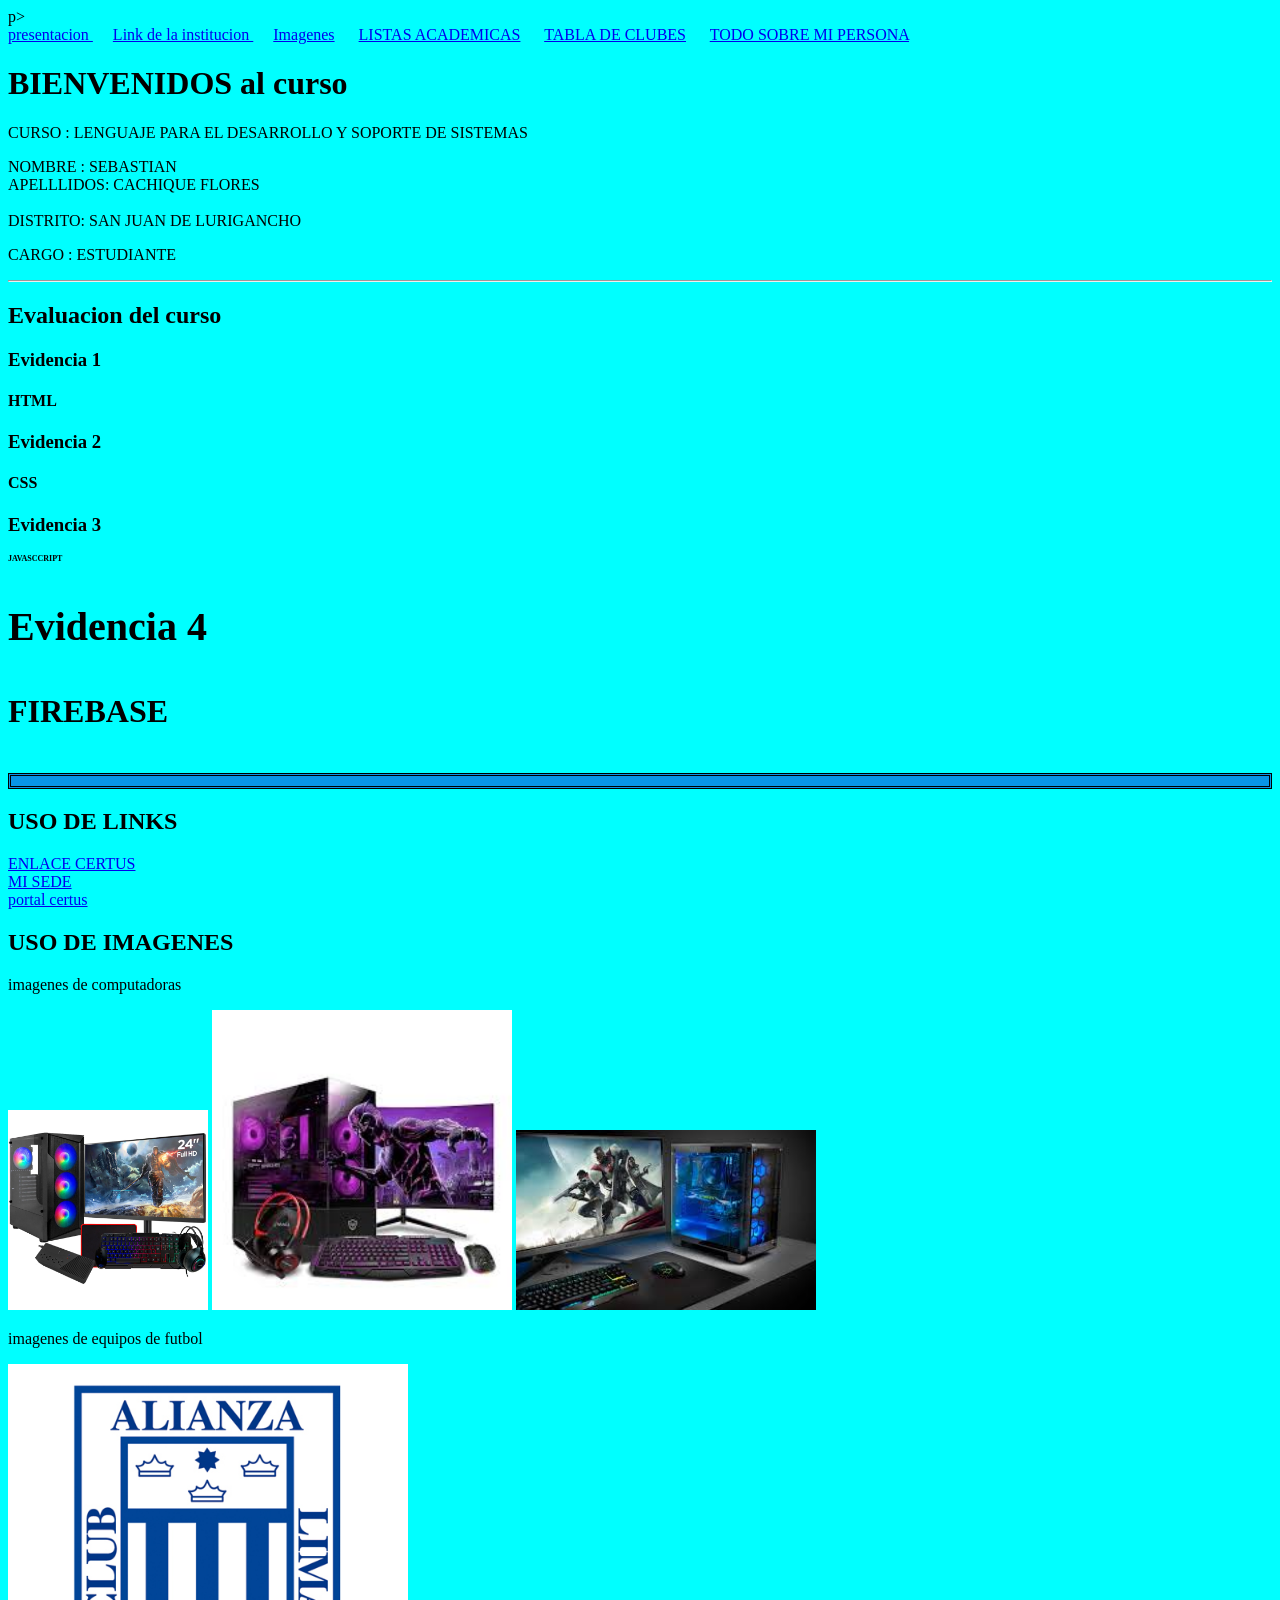
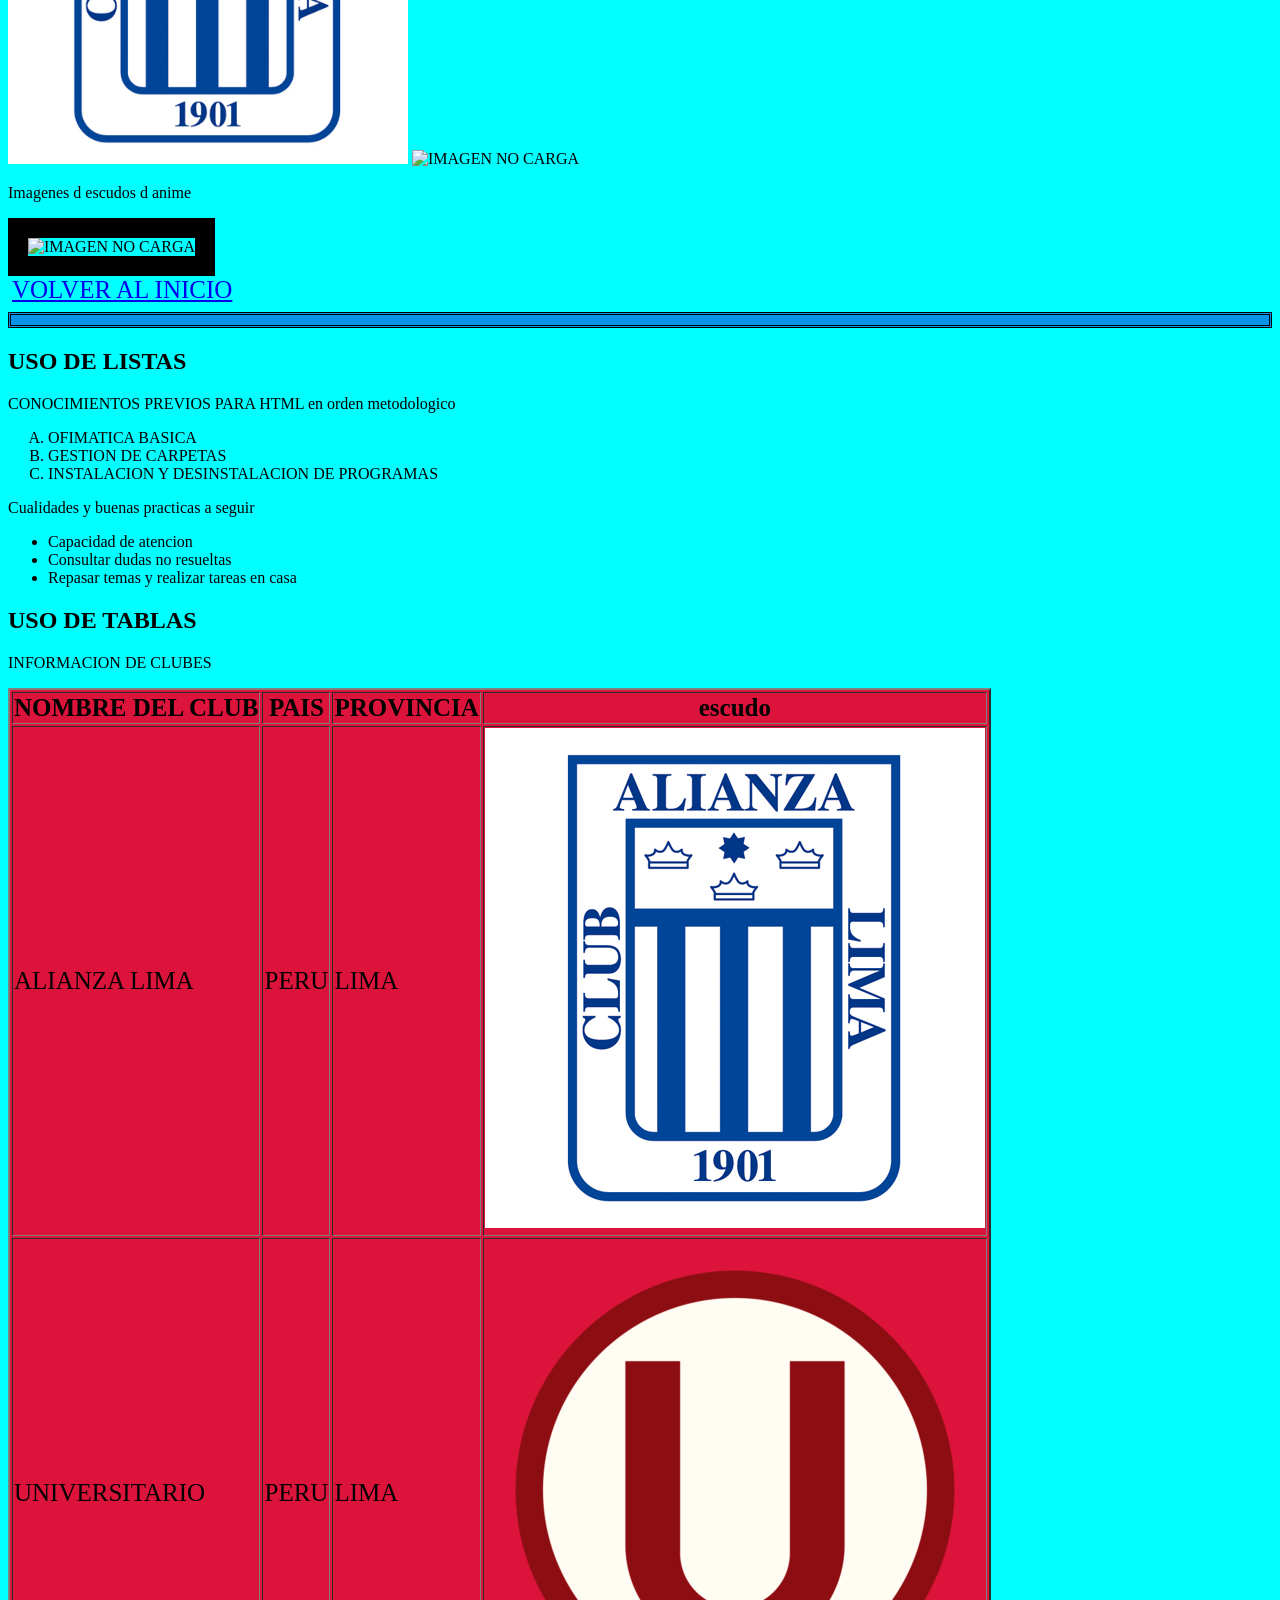
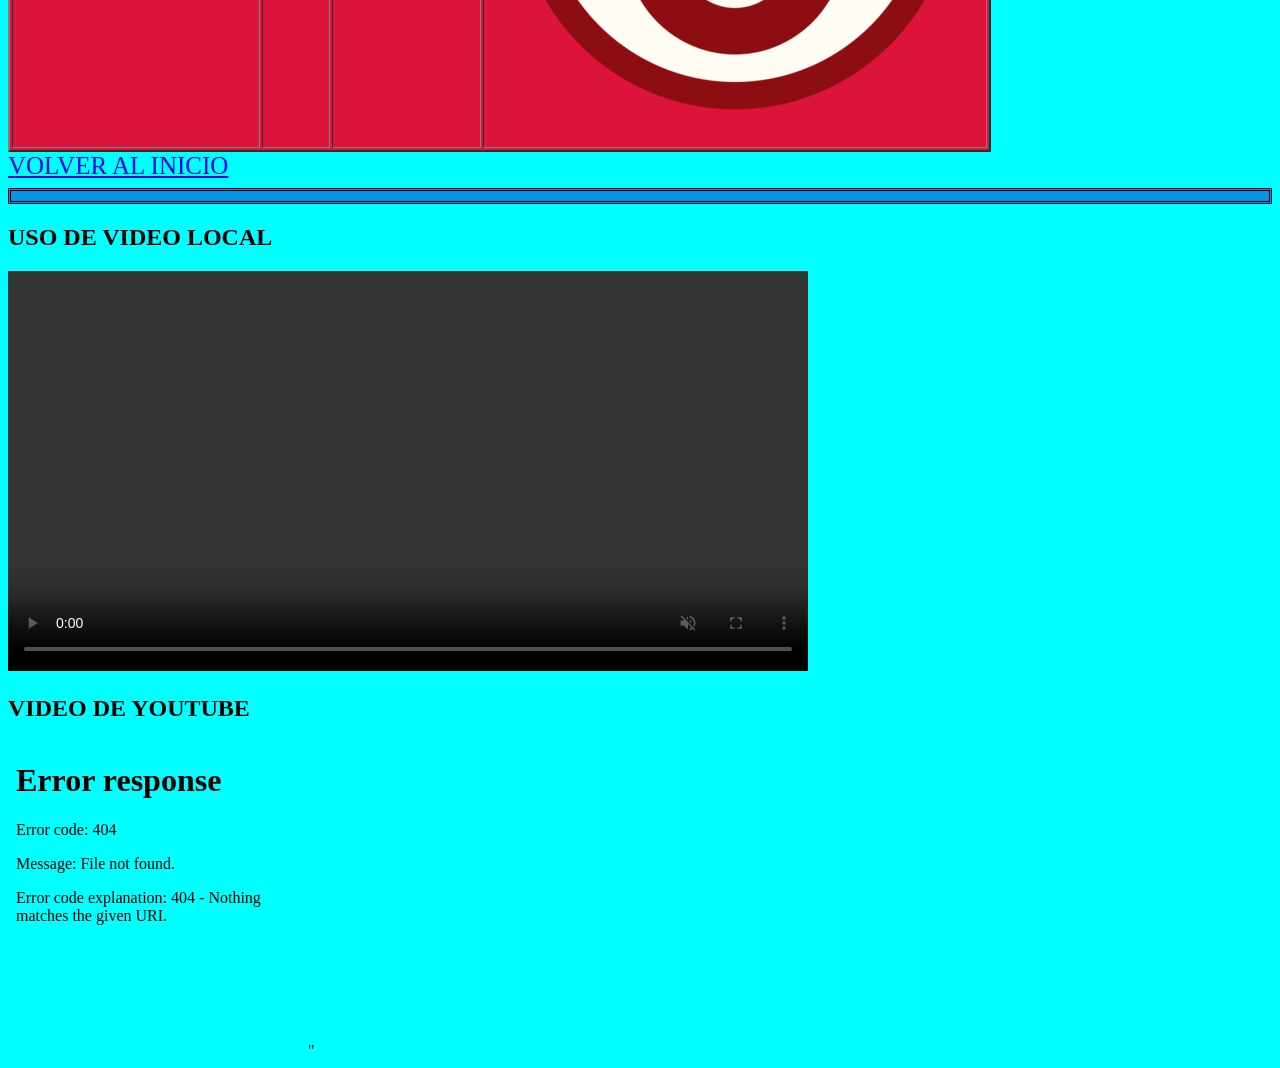
==== INDEX.html @ 085e5f53 "ACTUALIZACION 01-09" ====
<!DOCTYPE html>
<html lang="en">
<head>
    <meta charset="UTF-8">
    <meta name="viewport" content="width=device-width, initial-scale=1.0">
    <title>MI PRIMERA PAGINA WEB</title>
</head>
<body style="background-color: aqua;">
    <!-- Contenedor de menu nav-->
p>  <!-- EL PARRAFO COLOCA ENTER AUTOMATICO-->
         <nav id="inicio">
                <a href="#presentacion"> presentacion </a> &emsp;
                 <a href="#links"> Link de la institucion </a> &emsp;
                 <a href="#imagenes"> Imagenes</a> &emsp;
                  <a href="#listas academicas">LISTAS ACADEMICAS</a> &emsp;
                  <a href="#tabla de clubes">TABLA DE CLUBES</a> &emsp;
                   <a href="#todo sobre mi persona">TODO SOBRE MI PERSONA</a> &emsp;

         </nav>
 <h1 id="presentacion">BIENVENIDOS al curso</h1>
    <P>CURSO : LENGUAJE PARA EL DESARROLLO Y SOPORTE DE SISTEMAS</P>


<P> NOMBRE : SEBASTIAN <br>

    APELLLIDOS: CACHIQUE FLORES <br>   <br>

    DISTRITO: SAN JUAN DE LURIGANCHO

<p> CARGO : ESTUDIANTE </p>

    <hr>
   <h2> Evaluacion del curso</h2>  
   <h3> Evidencia 1</h3>           <!-- SE ADAPTA A LAS DIMENCIONES DEL DISPOSITIVO-->
    <h4>HTML</h4>   
     <h3>Evidencia 2</h3>
    <h4>CSS</h4>
    <h3>Evidencia 3</h3>
   <h4 style="font-size: 50%;">JAVASCCRIPT</h4>
    <h3 style="font-size: 40px;">Evidencia 4</h3>
    <h4 style="font-size: 2em;">FIREBASE</h4>

<hr style="height: 10px;border:double rgb(0, 0, 0);background-color: rgb(8, 148, 230);">

<!--tipo de borde solid= compacta ; dotted=punteado ; double= doble -->

  <h2 id="links">USO DE LINKS</h2>
  <a href="http://www.certus.edu.pe"  target="_blank"> ENLACE CERTUS</a>    <br>
   <a href=" https://www.certus.edu.pe/sede/san-juan-de-lurigancho/" target="_blank"> MI SEDE </a>  <br>
   <a href="https://intranet.certus.edu.pe/Login/Login/Portal" target="_blank">portal certus</a>    <br>

      <h2 id="imagenes">USO DE IMAGENES</h2>
       <P>imagenes de computadoras</P>
       <img src="ima.webp" alt=" IMGEN DE CARGA " width="200px">
       <img src="images (1).jpg" alt=" IMAGEN NO CARGA" width="300px">
       <img src="images.jpg" alt=" IMAGEN NO CARGA " width="300px">

       <p> imagenes de equipos de futbol</p>
       <img src="escudos/alianza-240-7149.jpg" alt=" IMAGEN NO CARGA" width="400px">
        <img src="C:\Users\lab04b2-sjl2\Documents\GitHub\Proyecto1\escudos/cristal.png" alt=" IMAGEN NO CARGA">
         <!-- La ultima imagen no es conveniente cuando se cambia de PC -->

         <br>
        <p>Imagenes d escudos d anime</p>
         <img src="https://i.pinimg.com/originals/63/bc/54/63bc54f30c39df54967d5a2a29c0c559.jpg"
          alt=" IMAGEN NO CARGA"width= 800px  style="border: solid black 20px;">
        
          <br>
          <img src="" alt="">
 
            <a href="#inicio" style="font-size: 25px;"> VOLVER AL INICIO</a>
               <hr style="height: 10px;border:double rgb(0, 0, 0);background-color: rgb(8, 148, 230);">



         <h2 id="listas academicas"> USO DE LISTAS</h2>
             <P>CONOCIMIENTOS PREVIOS PARA HTML en orden metodologico</P>
               <ol type="A">
                     <li> OFIMATICA BASICA</li>
                     <li> GESTION DE CARPETAS</li>
                     <li> INSTALACION Y DESINSTALACION DE PROGRAMAS</li>

               </ol>
              <p> Cualidades y buenas practicas a seguir</p>
                  <ul>
                       <li> Capacidad de atencion </li>
                       <li> Consultar dudas no resueltas </li>
                       <li> Repasar temas y realizar tareas en casa</li>
                  </ul>

           <h2 id="tabla de clubes"> USO DE TABLAS</h2>
        <p> INFORMACION DE CLUBES</p>

          <table border="2px" style="background-color: crimson;  font-size: 25px;">
               <tr>
                   <th> NOMBRE DEL CLUB</th> 
                    <th> PAIS </th>
                      <th> PROVINCIA </th>
                       <th> escudo </th>
               </tr>
               <tr>
                      <td> ALIANZA LIMA </td>
                    <td> PERU </td>
                     <td> LIMA </td>
                      <td> <img src="alianza-240-7149.jpg" alt="IMAGEN NO CARAGA"></td>
               </tr>
                <tr>
                      <td> UNIVERSITARIO</td>
                       <td> PERU </td>
                       <td> LIMA </td>
                       <td> <img src="Logo_oficial_de_Universitario (1).png" alt="IMAGEN NO CARGA"></td>




                </tr>



          </table>
             <a href="#inicio" style="font-size: 25px;"> VOLVER AL INICIO</a>
             <hr style="height: 10px;border:double rgb(0, 0, 0);background-color: rgb(8, 148, 230);">


               <h2> USO DE VIDEO LOCAL </h2>
            <video src="videoplayba.mp4" height="400px" controls autoplay muted> VIDEO NO SOPORTADO</video>
                <h2> VIDEO DE YOUTUBE </h2>

            <iframe 
            src="<iframe width="560" height="315" src="https://www.youtube.com/embed/Nt6TuPY4HNg?si=gieZ6DEJXd5848ko" 
            title="YouTube video player"
             frameborder="0" 
             allow="accelerometer; autoplay; clipboard-write; encrypted-media; gyroscope; picture-in-picture; web-share" 
             referrerpolicy="strict-origin-when-cross-origin" 
             allowfullscreen>
            </iframe>"
    
        
        
        </iframe>



</body>
</html>
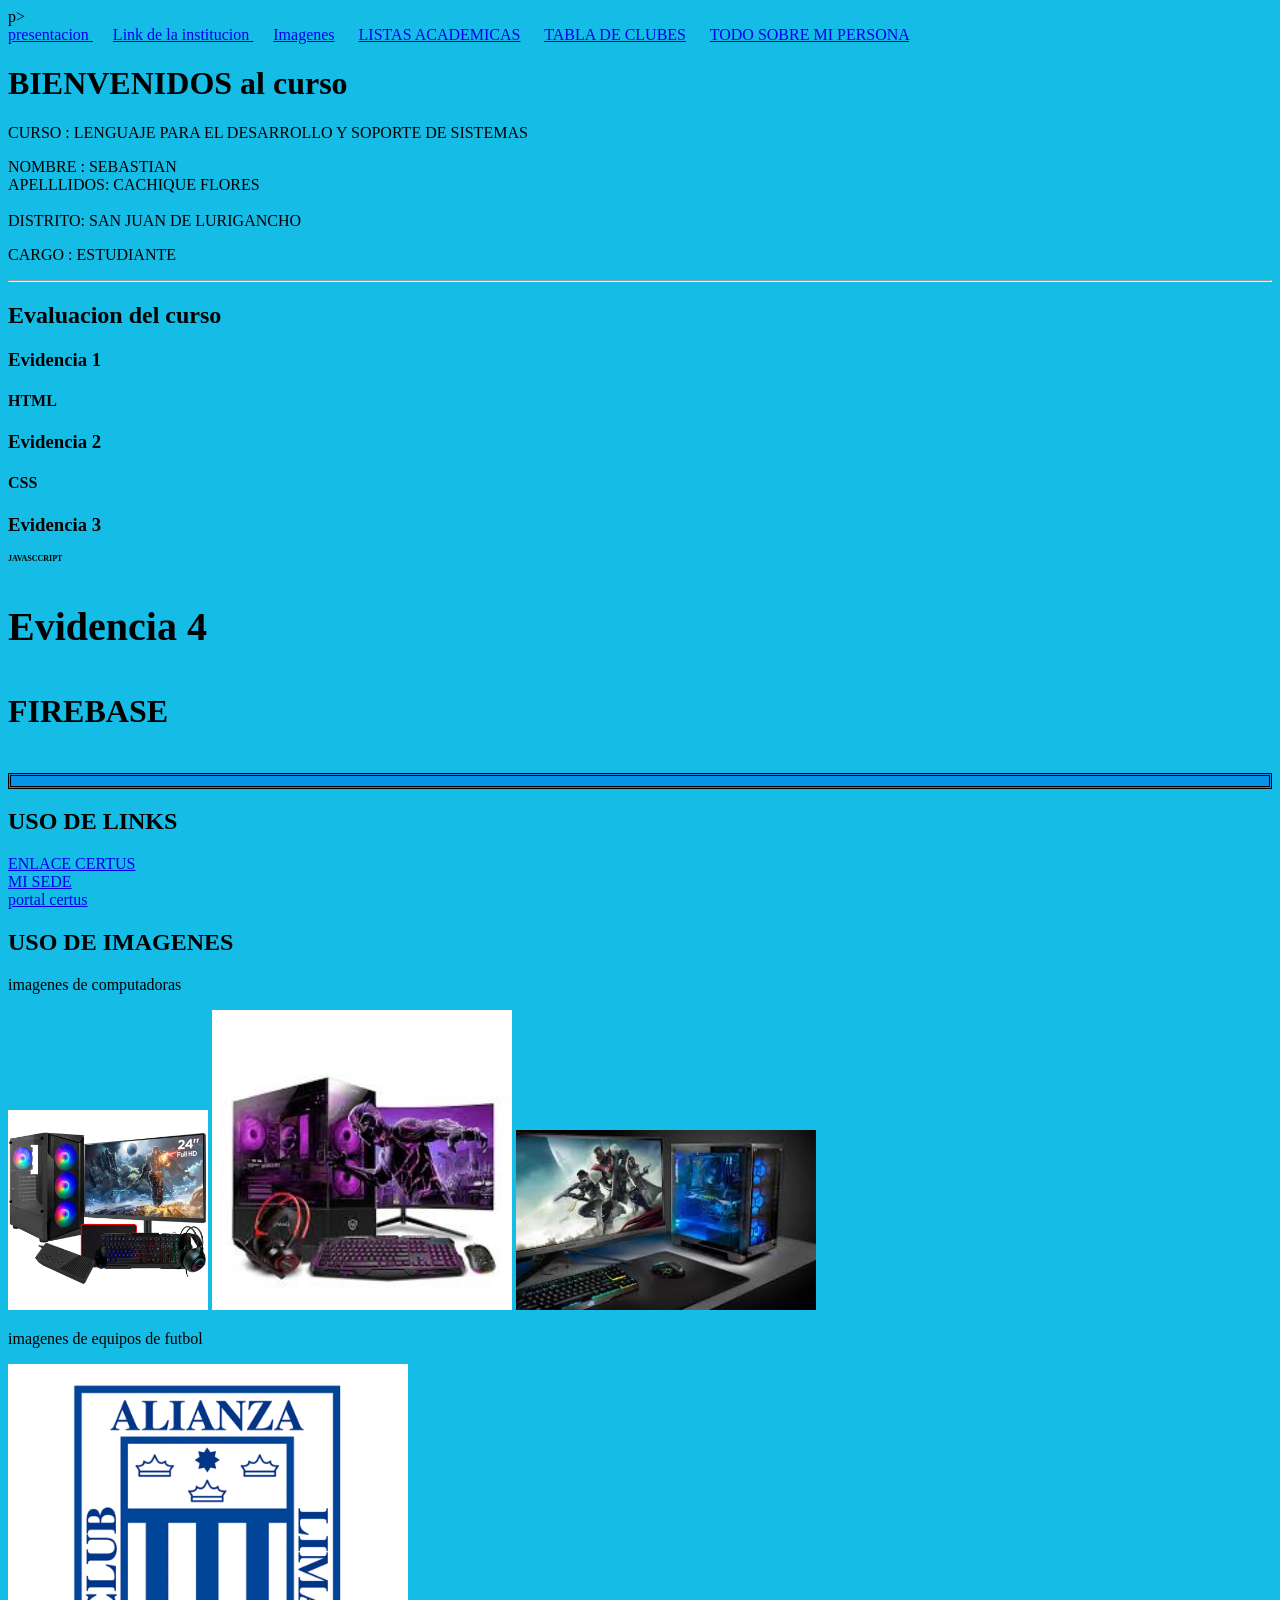
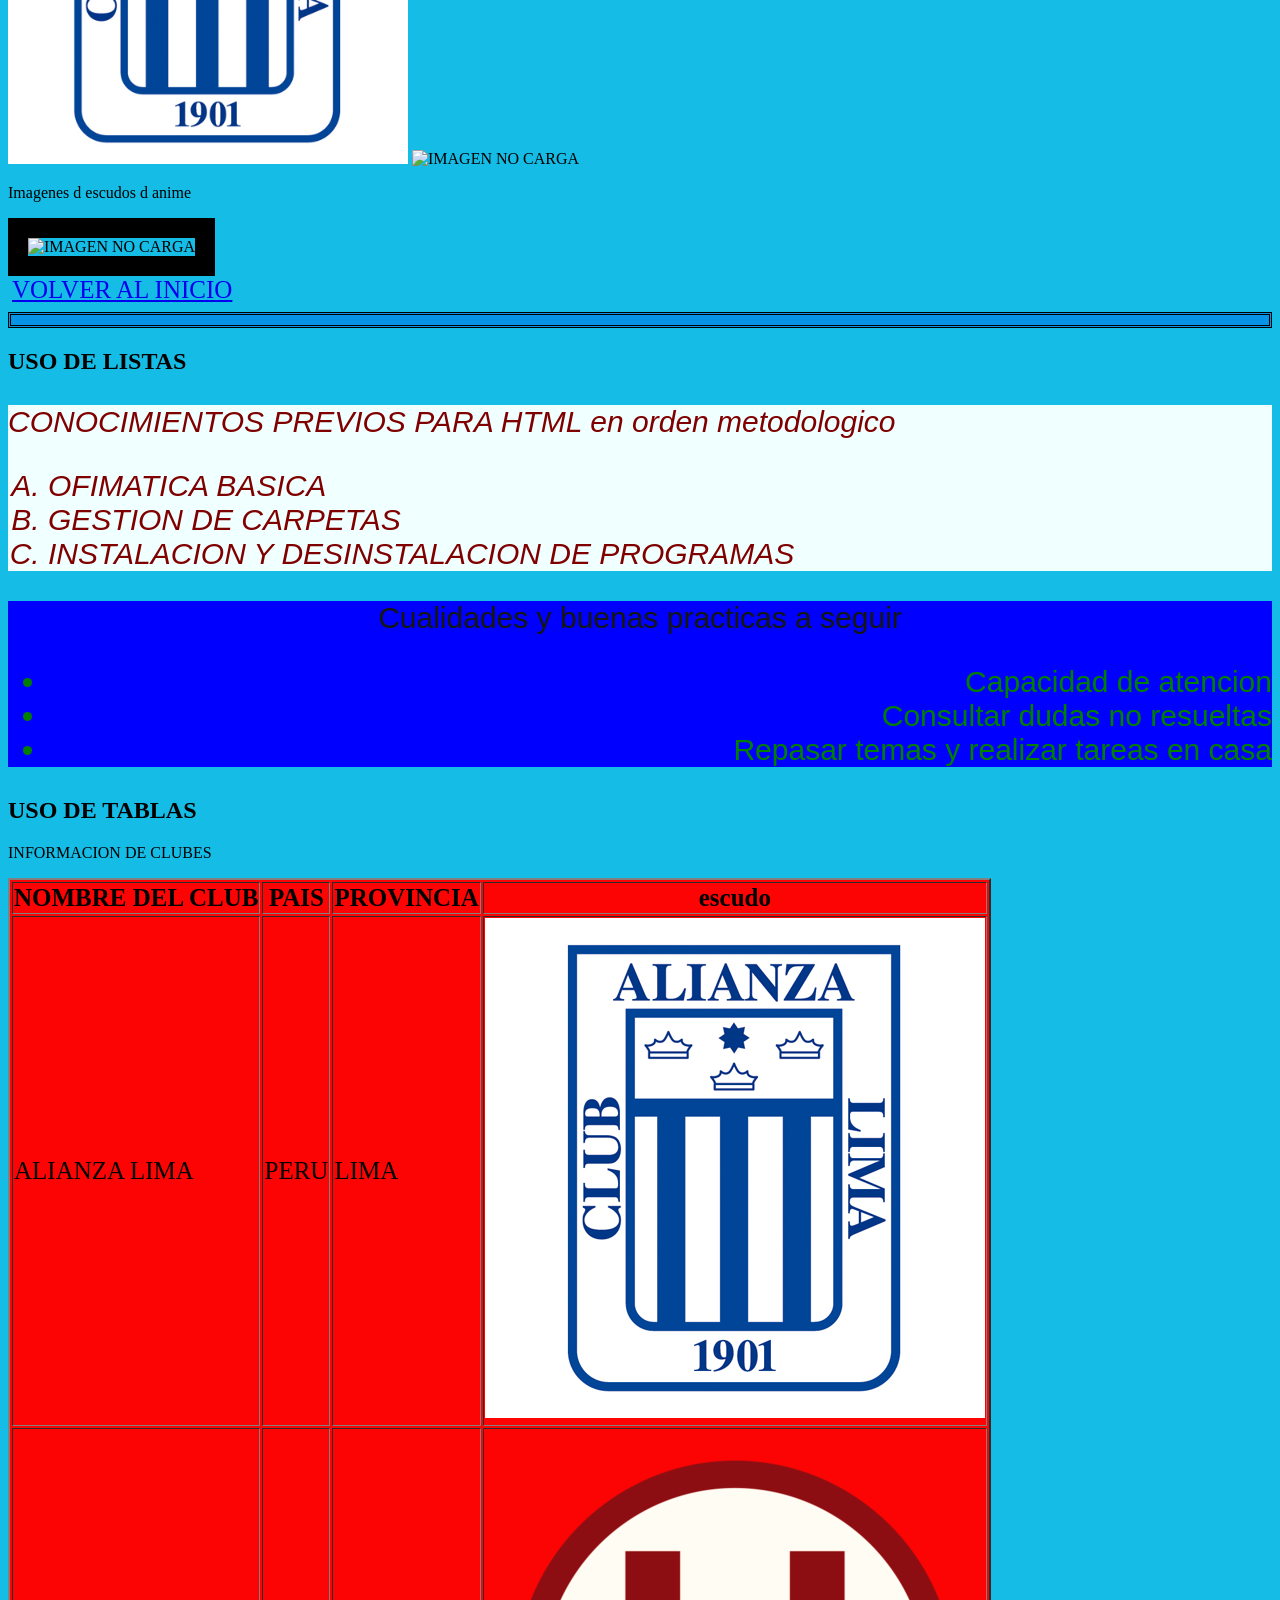
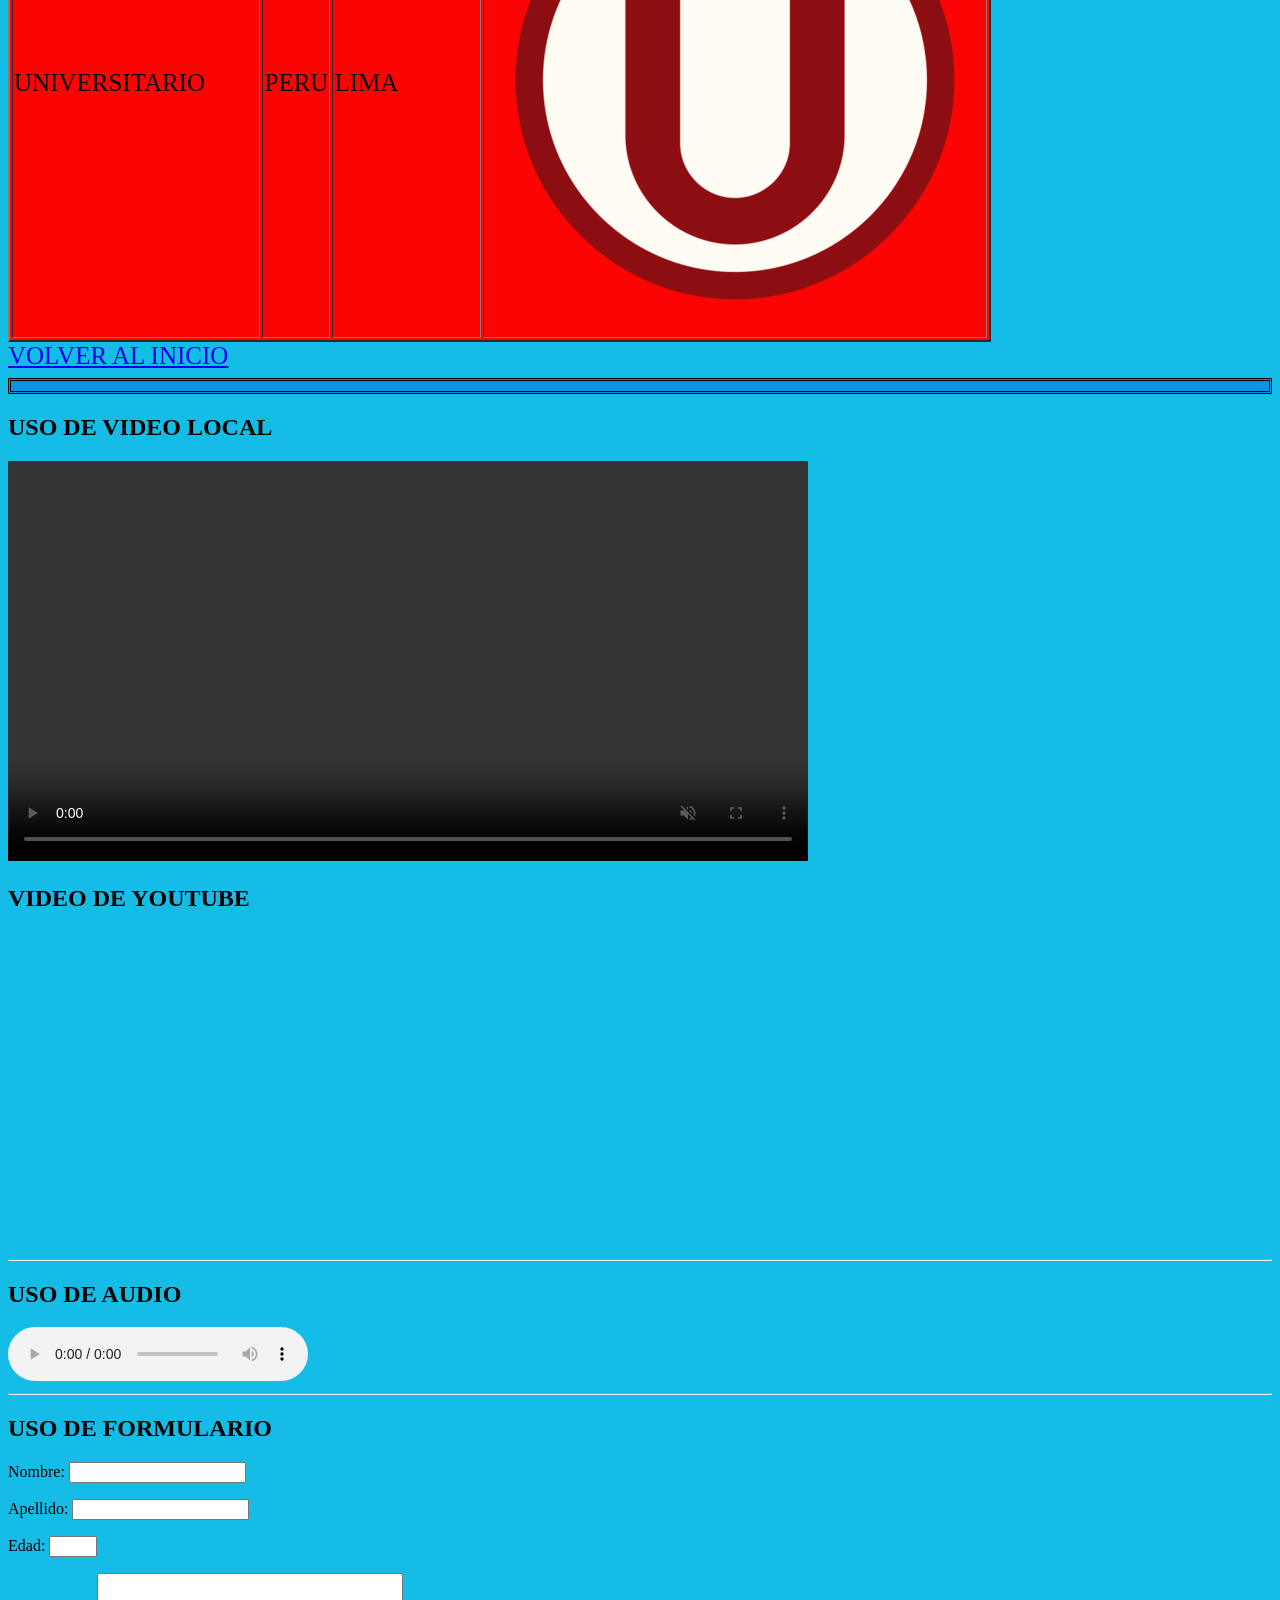
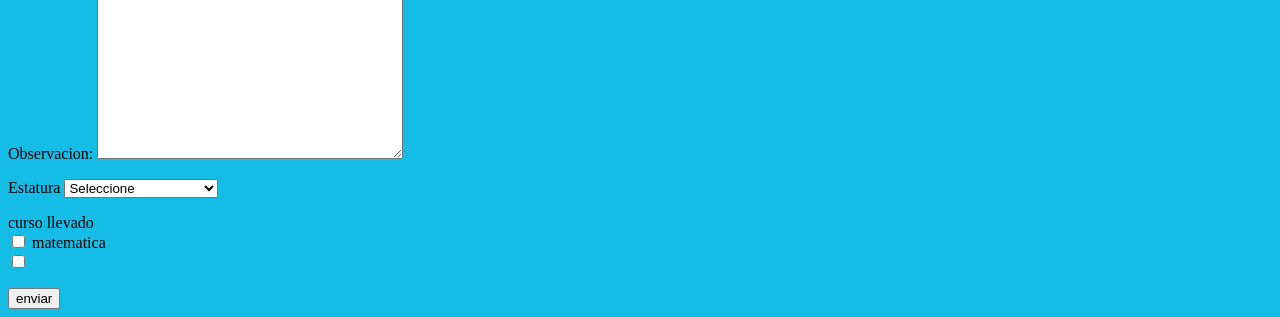
==== commit 7442013b: "02-03" ====
--- a/INDEX.html
+++ b/INDEX.html
@@ -5,7 +5,7 @@
     <meta name="viewport" content="width=device-width, initial-scale=1.0">
     <title>MI PRIMERA PAGINA WEB</title>
 </head>
-<body style="background-color: aqua;">
+<body style="background-color: rgb(20, 188, 230);"></body>
     <!-- Contenedor de menu nav-->
 p>  <!-- EL PARRAFO COLOCA ENTER AUTOMATICO-->
          <nav id="inicio">
@@ -40,7 +40,7 @@
     <h3 style="font-size: 40px;">Evidencia 4</h3>
     <h4 style="font-size: 2em;">FIREBASE</h4>
 
-<hr style="height: 10px;border:double rgb(0, 0, 0);background-color: rgb(8, 148, 230);">
+ <hr style="height: 10px;border:double rgb(0, 0, 0);background-color: rgb(8, 148, 230);">
 
 <!--tipo de borde solid= compacta ; dotted=punteado ; double= doble -->
 
@@ -74,24 +74,43 @@
 
 
          <h2 id="listas academicas"> USO DE LISTAS</h2>
-             <P>CONOCIMIENTOS PREVIOS PARA HTML en orden metodologico</P>
+             <div style="font-family: Arial, Helvetica, sans-serif; color: maroon;
+             
+                 background-color: azure;
+                font-size: 30px;
+                 font-style: italic;">  
+                     
+              
+              
+              <P>CONOCIMIENTOS PREVIOS PARA HTML en orden metodologico</P>
                <ol type="A">
                      <li> OFIMATICA BASICA</li>
                      <li> GESTION DE CARPETAS</li>
                      <li> INSTALACION Y DESINSTALACION DE PROGRAMAS</li>
 
                </ol>
+              
+              </div>
+
+
+              <div style="font-family: 'Franklin Gothic Medium', 'Arial Narrow', Arial, sans-serif; color: aliceblue;
+                  background-color: blue;
+                  font-size: 30px;
+                  font-style: unset;
+                  text-align: center; color: rgb(22, 22, 17);">
               <p> Cualidades y buenas practicas a seguir</p>
-                  <ul>
+                  <ul align="right" style="color: green;">
                        <li> Capacidad de atencion </li>
                        <li> Consultar dudas no resueltas </li>
                        <li> Repasar temas y realizar tareas en casa</li>
                   </ul>
+                </div>
+
 
            <h2 id="tabla de clubes"> USO DE TABLAS</h2>
         <p> INFORMACION DE CLUBES</p>
 
-          <table border="2px" style="background-color: crimson;  font-size: 25px;">
+          <table border="2px" style="background-color: rgb(252, 4, 4);  font-size: 25px;">
                <tr>
                    <th> NOMBRE DEL CLUB</th> 
                     <th> PAIS </th>
@@ -124,20 +143,74 @@
 
                <h2> USO DE VIDEO LOCAL </h2>
             <video src="videoplayba.mp4" height="400px" controls autoplay muted> VIDEO NO SOPORTADO</video>
+
+
                 <h2> VIDEO DE YOUTUBE </h2>
 
-            <iframe 
-            src="<iframe width="560" height="315" src="https://www.youtube.com/embed/Nt6TuPY4HNg?si=gieZ6DEJXd5848ko" 
-            title="YouTube video player"
-             frameborder="0" 
-             allow="accelerometer; autoplay; clipboard-write; encrypted-media; gyroscope; picture-in-picture; web-share" 
-             referrerpolicy="strict-origin-when-cross-origin" 
-             allowfullscreen>
-            </iframe>"
-    
+                <iframe width="560" height="315" 
+                src="https://www.youtube.com/embed/enMzXHueqKE?si=YkZ8CPq2g1a9FIze" 
+                title="YouTube video player" 
+                frameborder="0" 
+                allow="accelerometer; autoplay; clipboard-write; encrypted-media; gyroscope; picture-in-picture; web-share" 
+                referrerpolicy="strict-origin-when-cross-origin"
+                 allowfullscreen>
+            </iframe>
+
+
+
+            <hr>
+            <h2> USO DE AUDIO</h2>
+              <audio src="Josimar Y Su Yambú - El Aventurero.mp3"  controls loop autoplay > AUDIO NO SPORTADO  </audio>
         
-        
+              <hr>
+              <h2>USO DE FORMULARIO</h2>
+              <form action="todosobremipersona.html"  method="post">
+
+              <p><label for=" nombre"> Nombre: <input type=" text" id="nombre" required></label> </p>
+              <p><label for="apellido"> Apellido: <input type="text" id="apellido"></label></p>
+              <p><label for="edad"> Edad: <input type="number" id="edad" min="18" max="80"></label></p>
+
+              <p><label for="observacion"> Observacion:
+                <textarea name="observacion" id="observacion"
+                style="height: 180px; width: 300px; font-size: 25ps;">
+              </textarea>
+              </label>
+            </p>
+              </form>
         </iframe>
+
+           <p>
+                  <label for="estatura"> Estatura
+                     <select name=" grupoestatura" id=" estatura">
+                      <option value="Seleccione"> Seleccione </option>
+                         <option value="Menor de 1.50m"> menor de 1.50m </option>
+                         <option value="de 1.50m a 1.59"> de 1.50 a 1.59 </option>
+                         <option value="de 1.60 a 1.69 "> de 1.60 a 1.69 </option>  
+                         <option value="mayor o igual a 1.70m "> mayor o igual a 1.70m </option>
+                     </select>
+                  </label>
+
+            <p>  <label> curso llevado </label>
+               <br>
+                  <input type="checkbox" name=" curso " value=" matematica" id=" matematica">
+                      <label for=" matematica"> matematica </label> <br>
+                   <input type="checkbox" name=" cursos " value=" LENGUAJE DSS" id="LDSS">
+                        <label for=""></label>
+
+
+
+
+
+
+
+            </p>
+                <button> enviar </button>
+
+
+
+
+
+
 
 
 
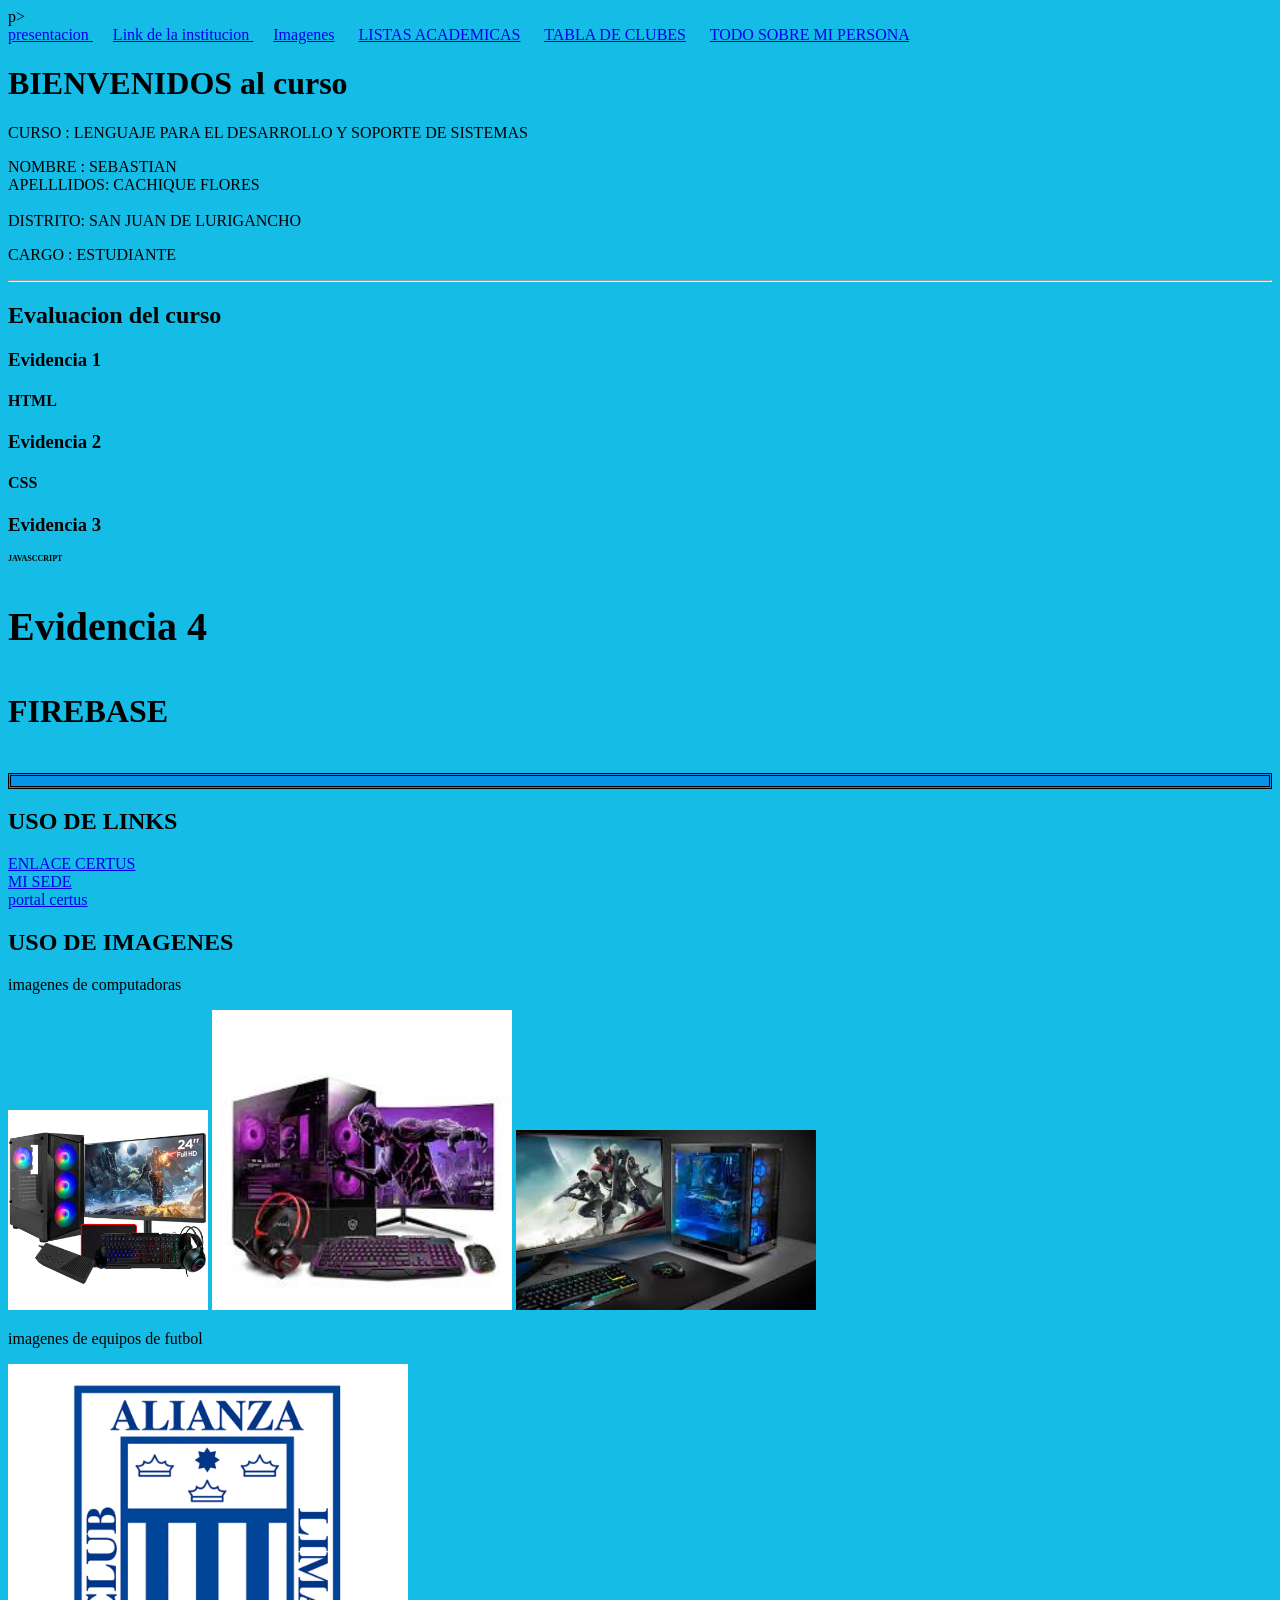
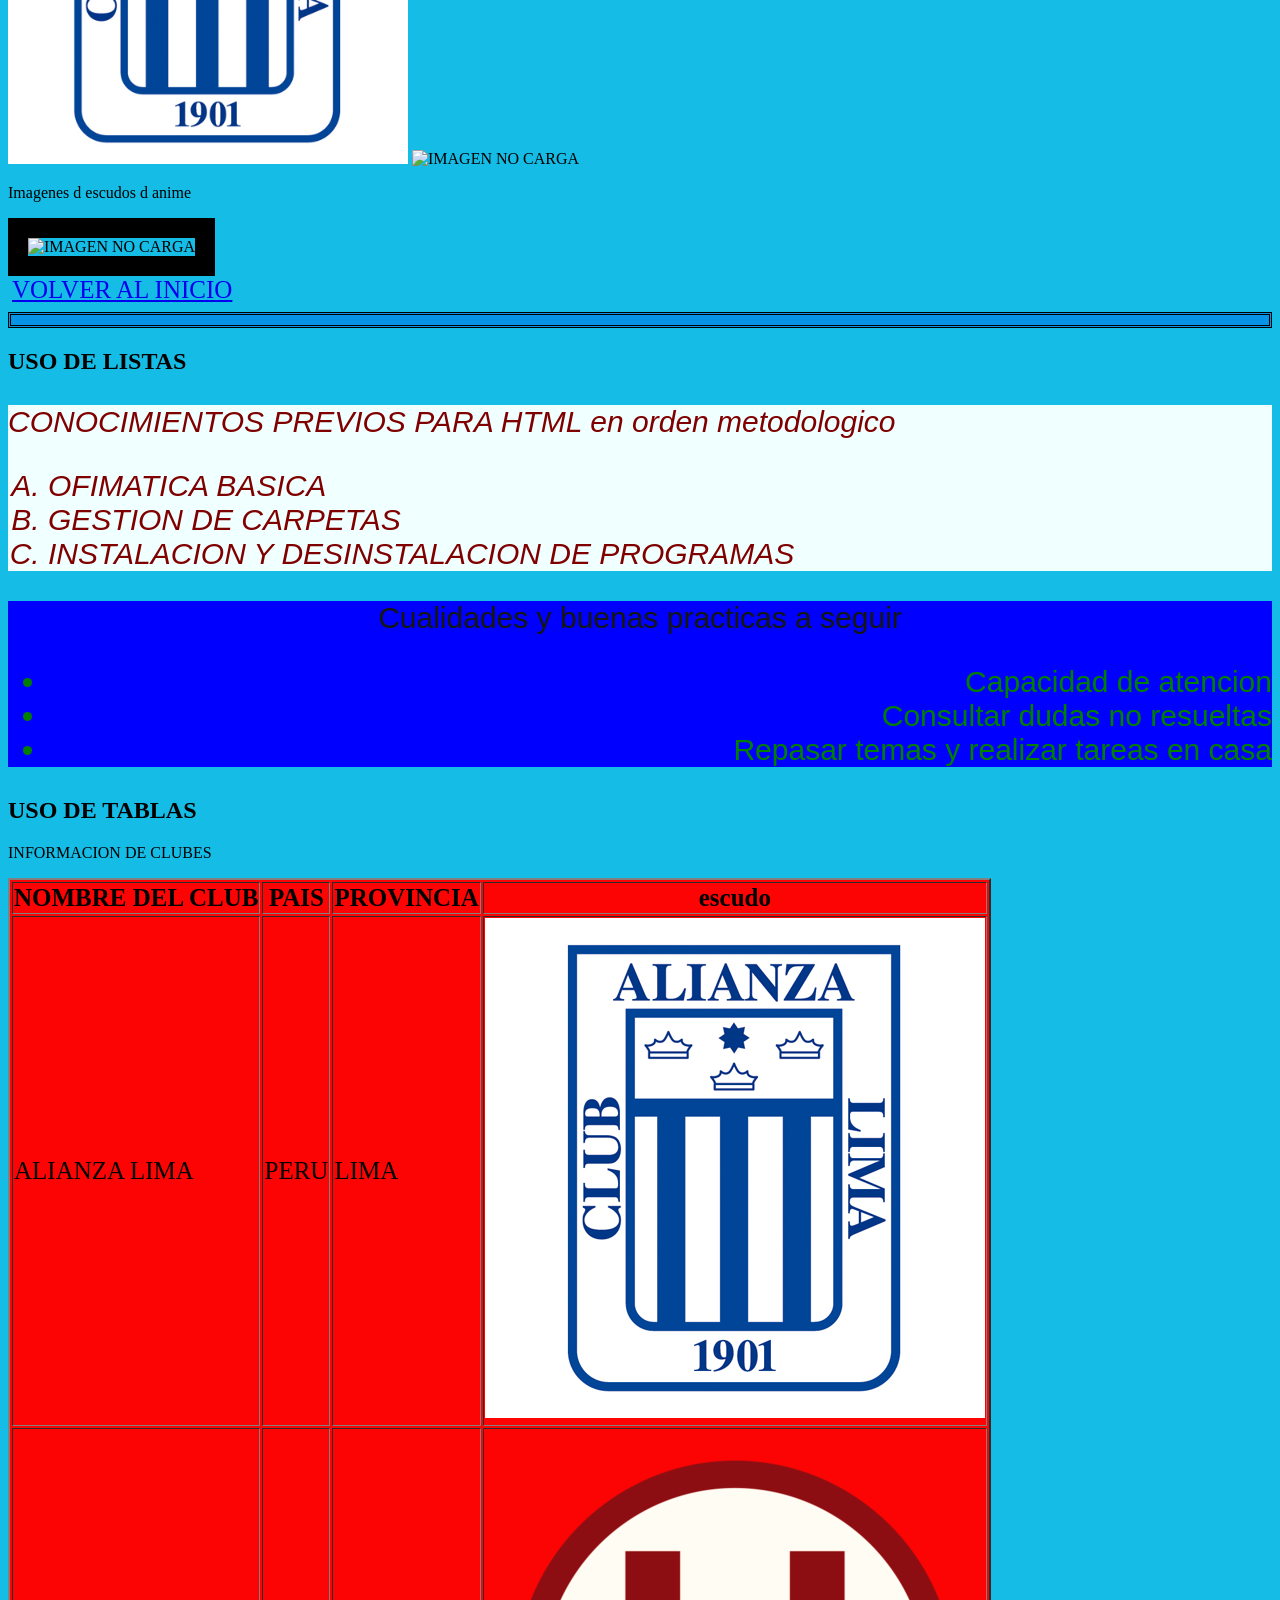
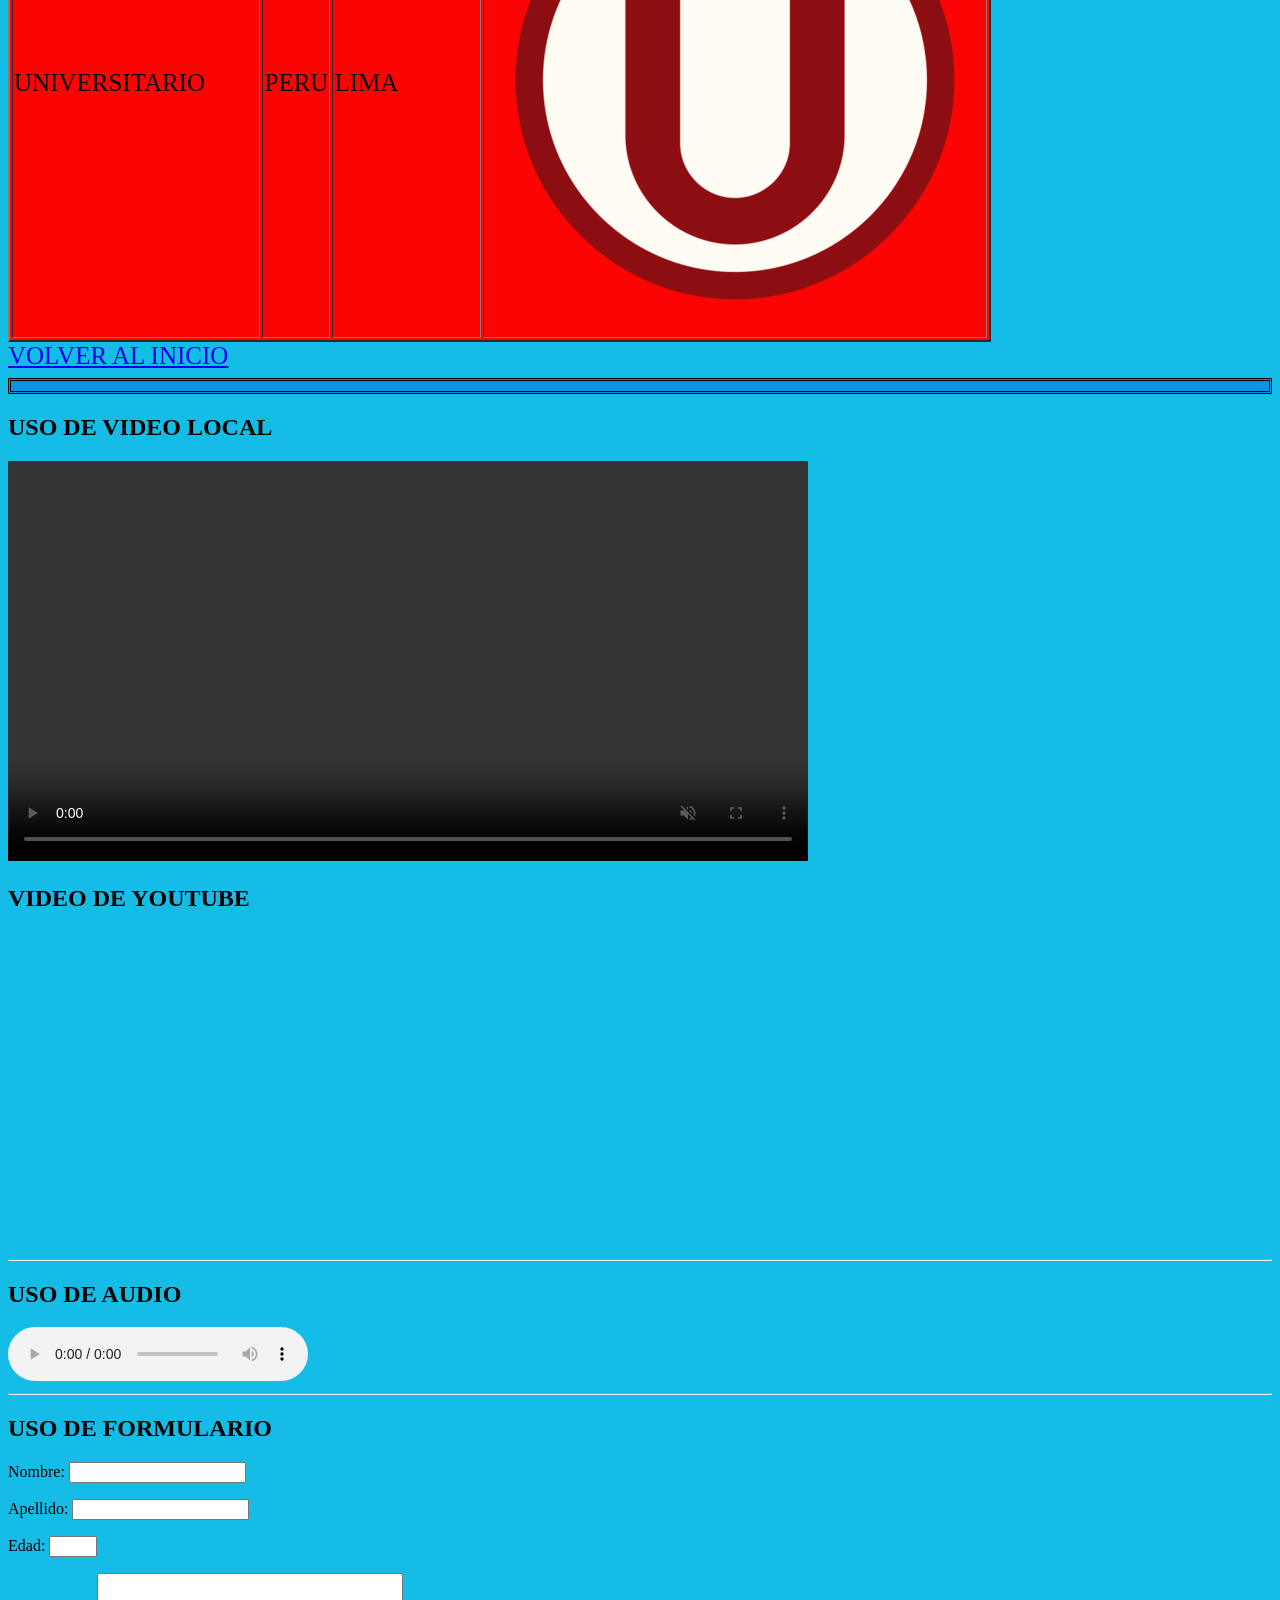
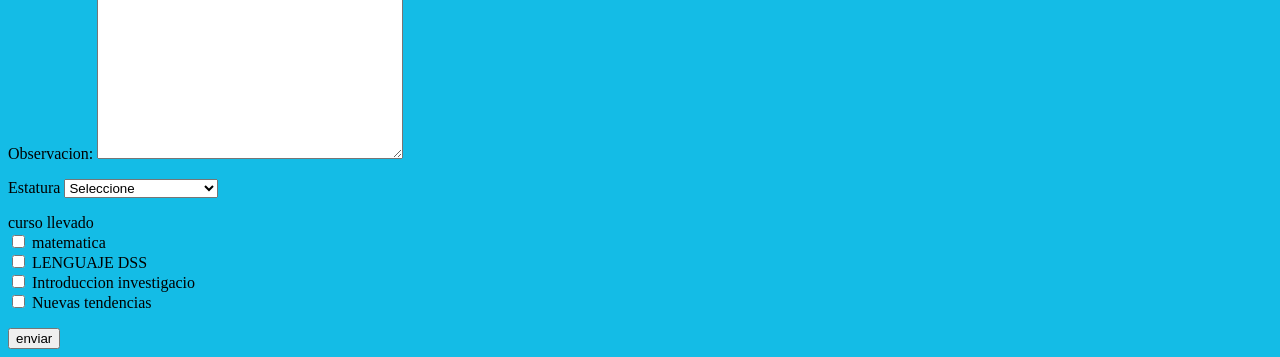
==== commit 2683286e: "02-09" ====
--- a/INDEX.html
+++ b/INDEX.html
@@ -195,8 +195,12 @@
                   <input type="checkbox" name=" curso " value=" matematica" id=" matematica">
                       <label for=" matematica"> matematica </label> <br>
                    <input type="checkbox" name=" cursos " value=" LENGUAJE DSS" id="LDSS">
-                        <label for=""></label>
-
+                        <label for=" LDSS "> LENGUAJE DSS </label> <br>
+                   <input type="checkbox" name=" cursos " value=" Introduccion investigacion" id="INTRO_INV">
+                        <label for=" INTRO_INV "> Introduccion investigacio </label> <br>
+                   <input type="checkbox" name=" cursos " value=" Nuevas tendencias" id="Nuevas_Tendencias">
+                        <label for=" Nuevas_Tendencias "> Nuevas tendencias </label> <br>
+                   
 
 
 
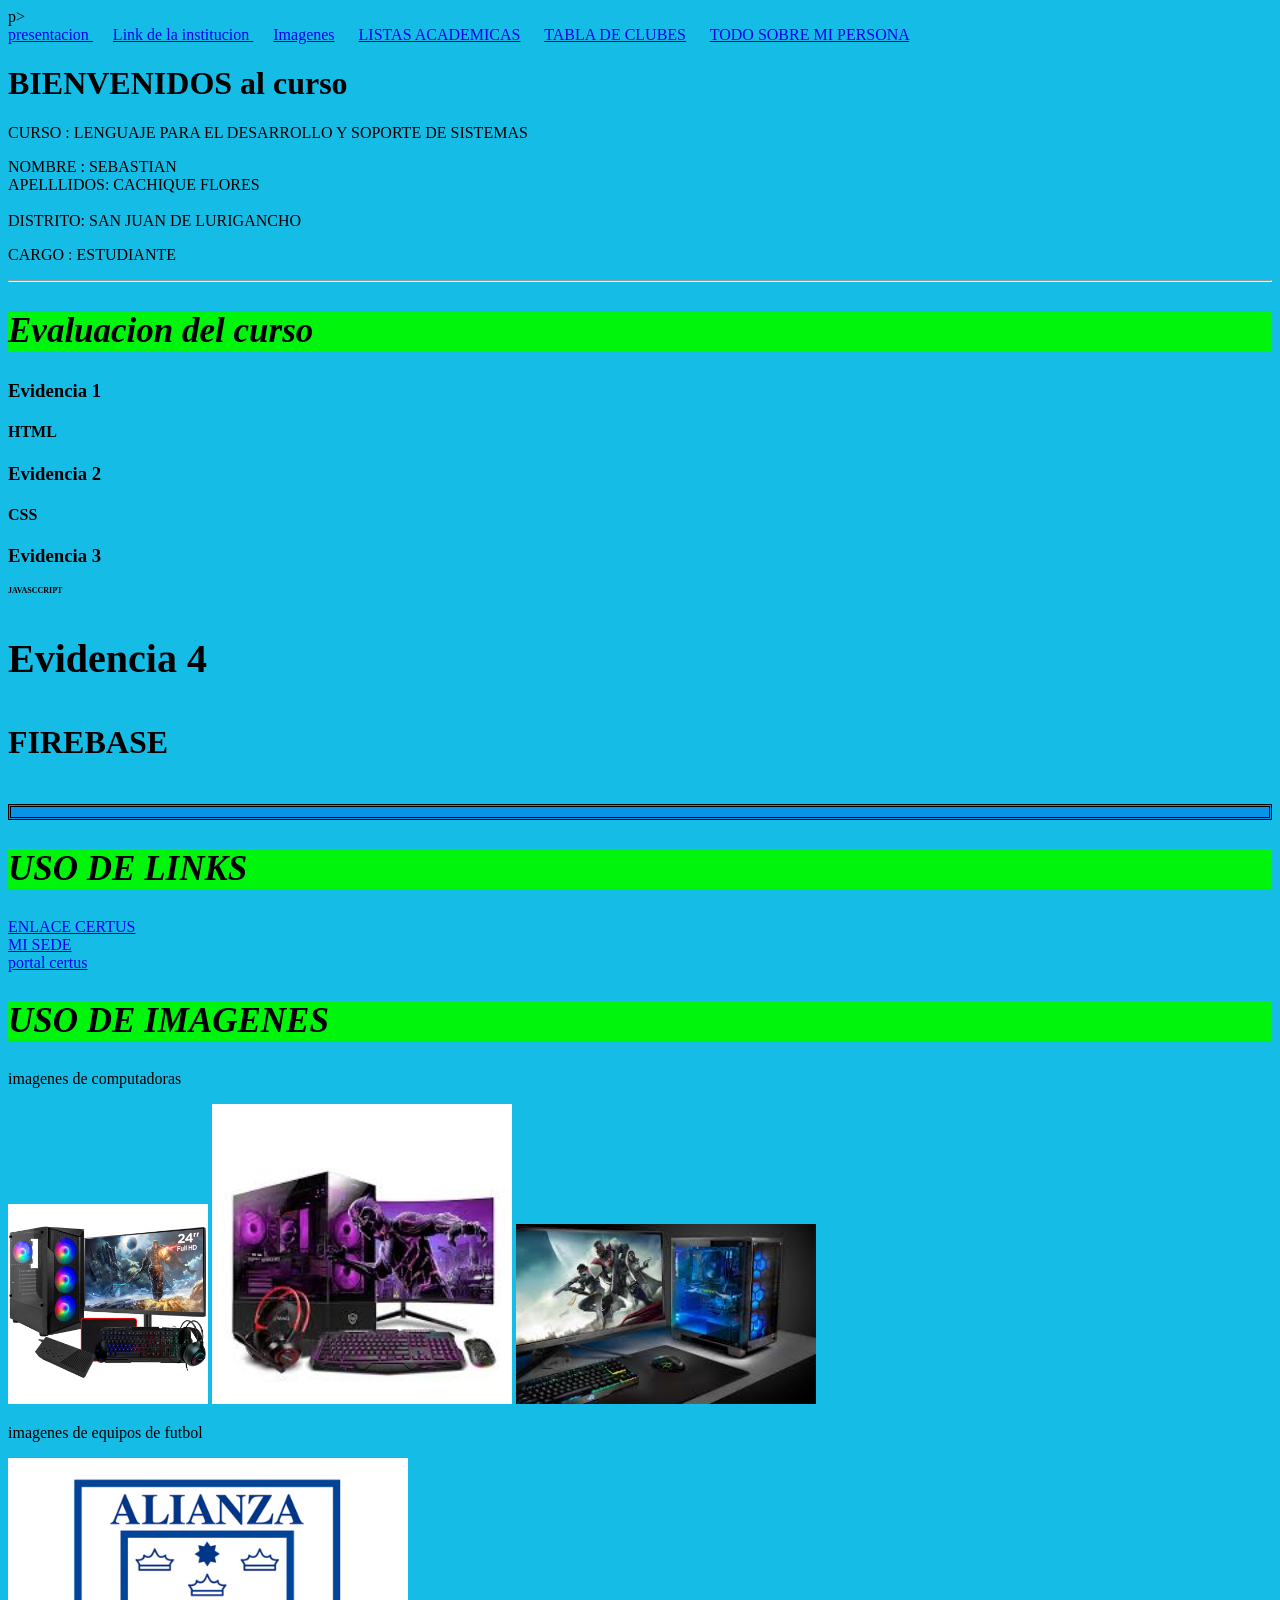
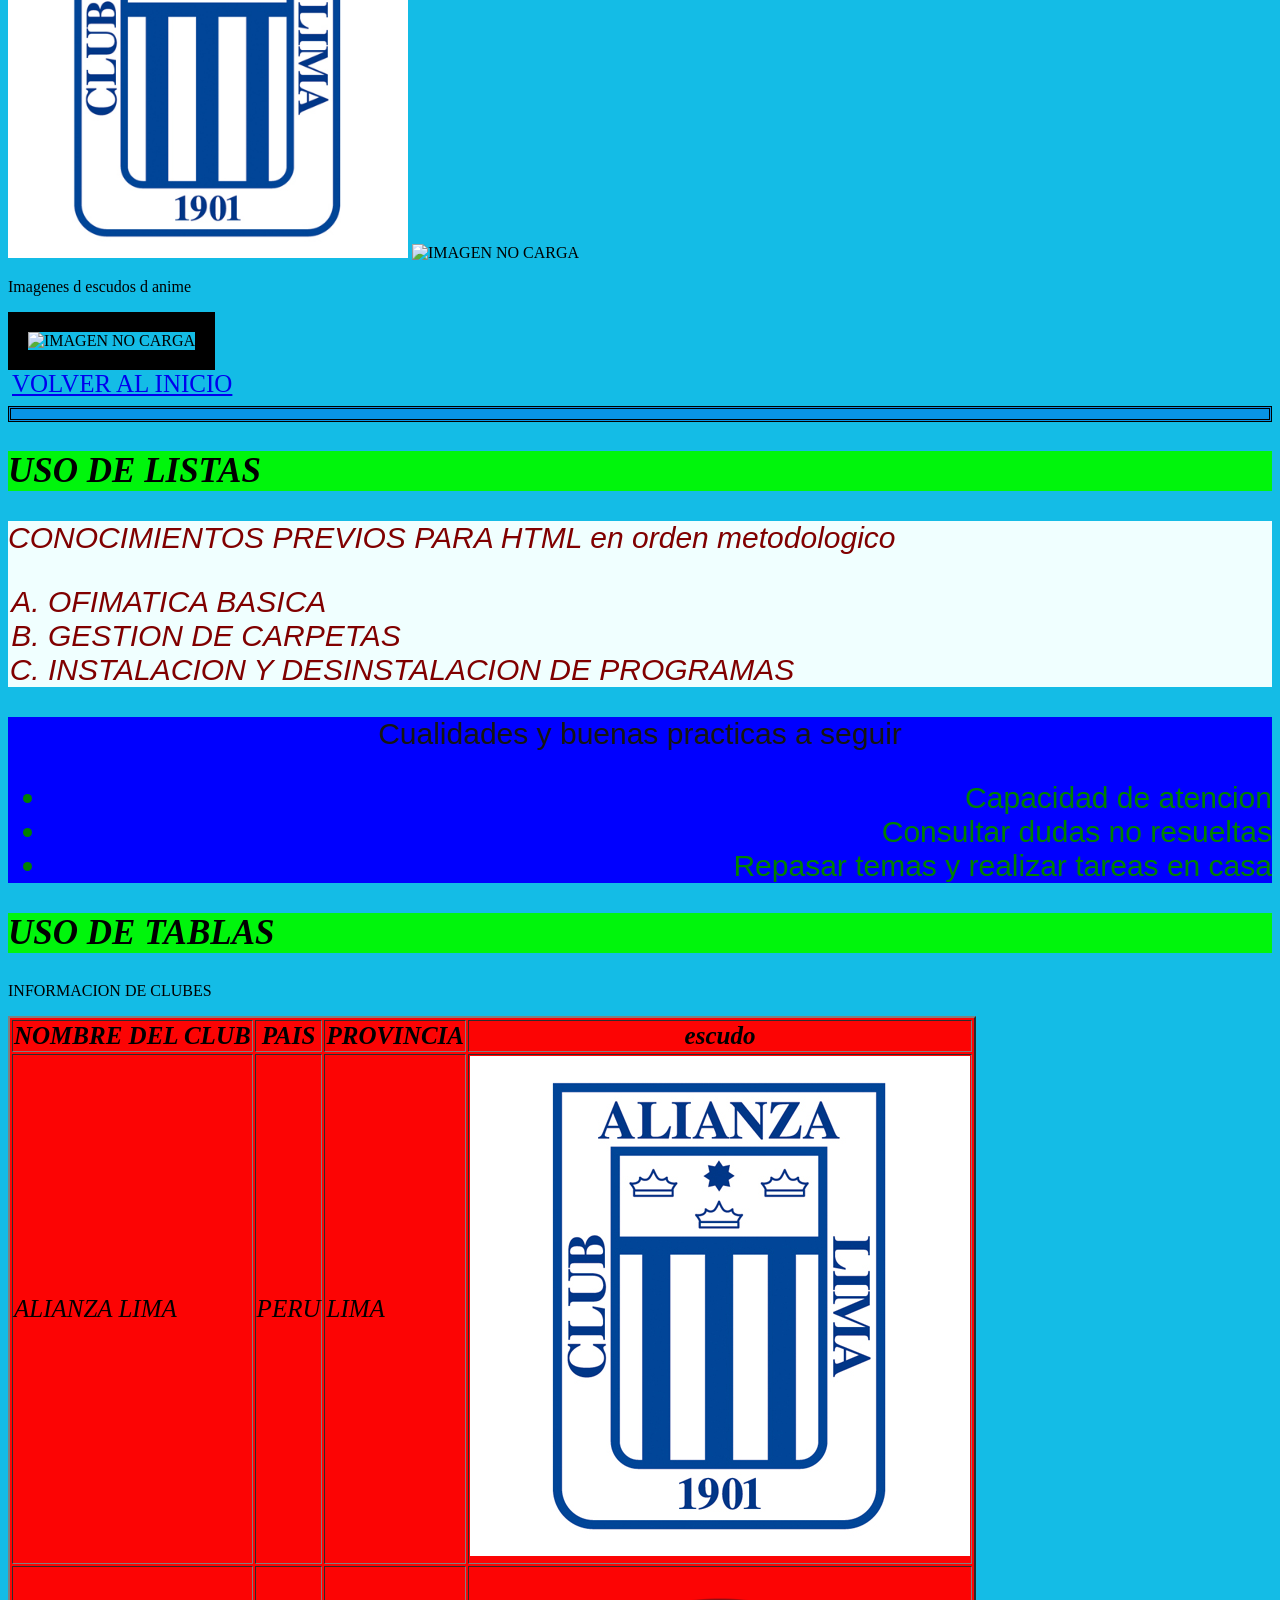
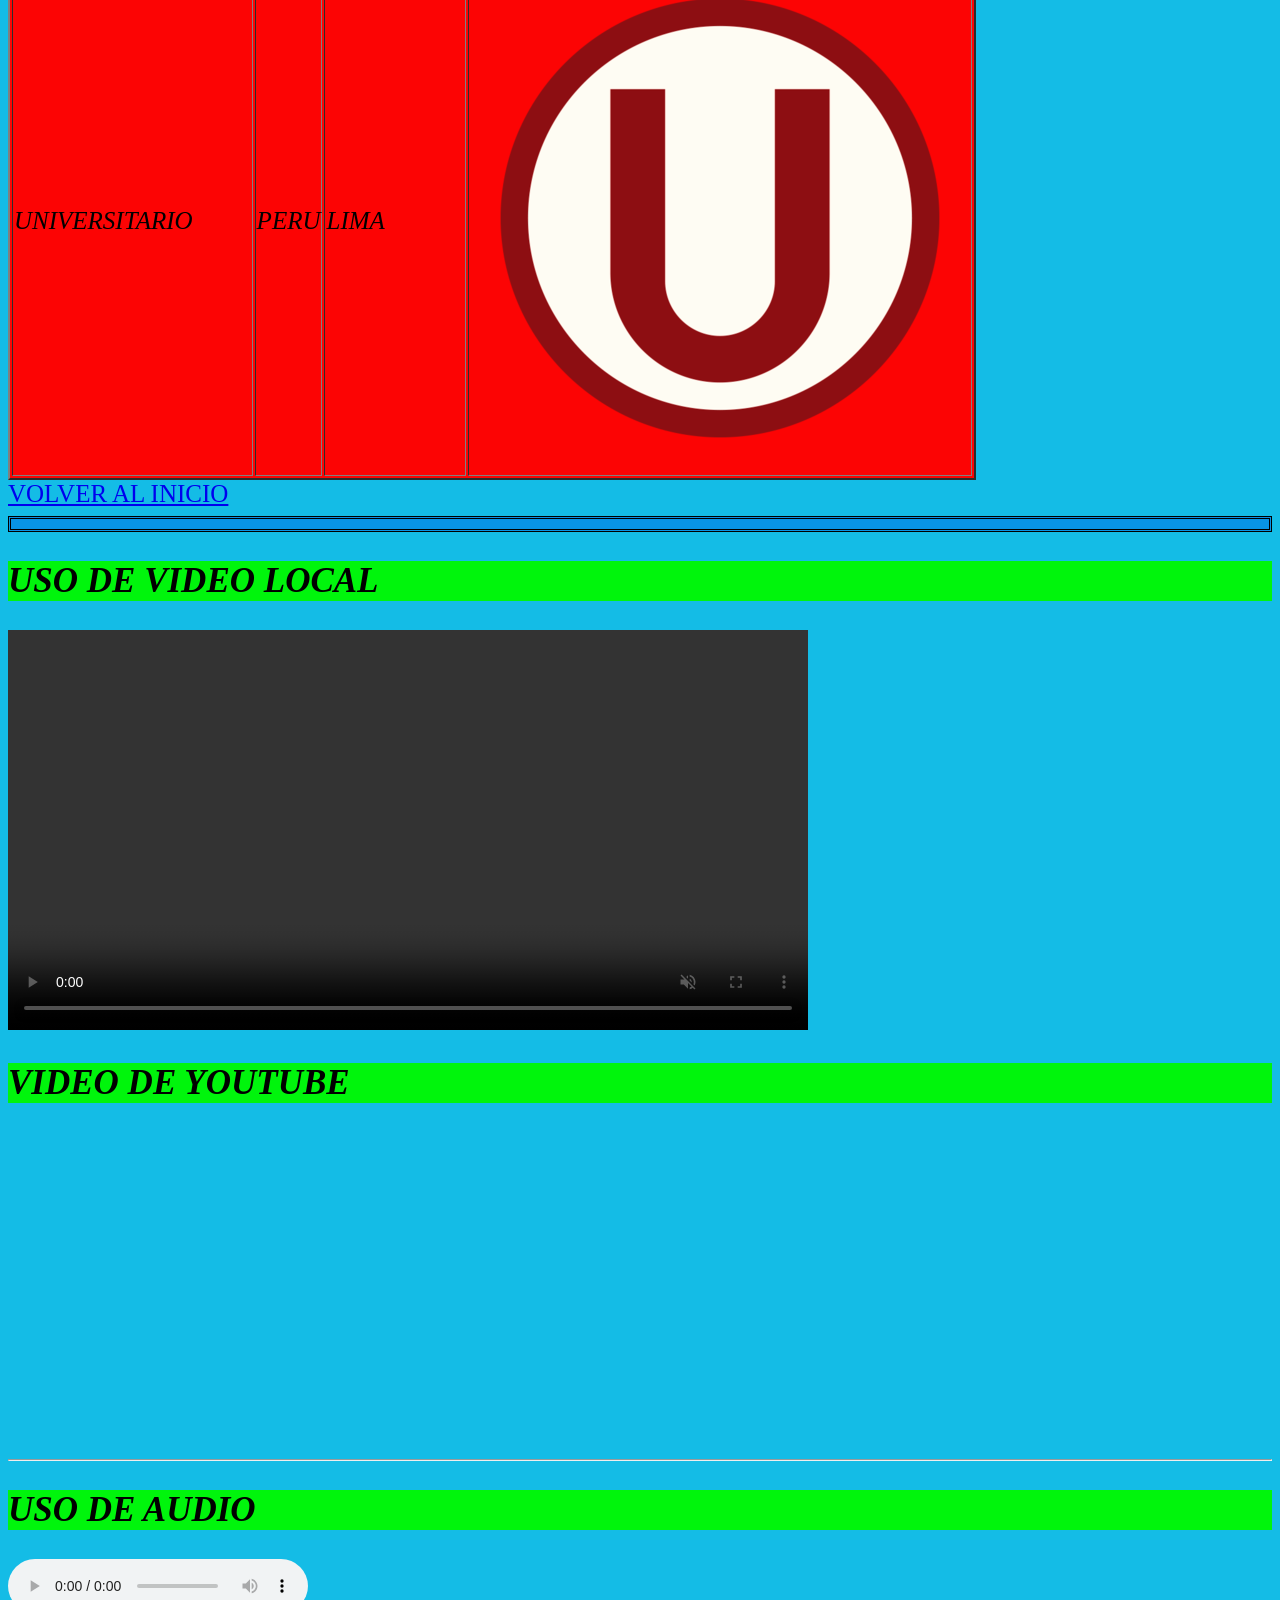
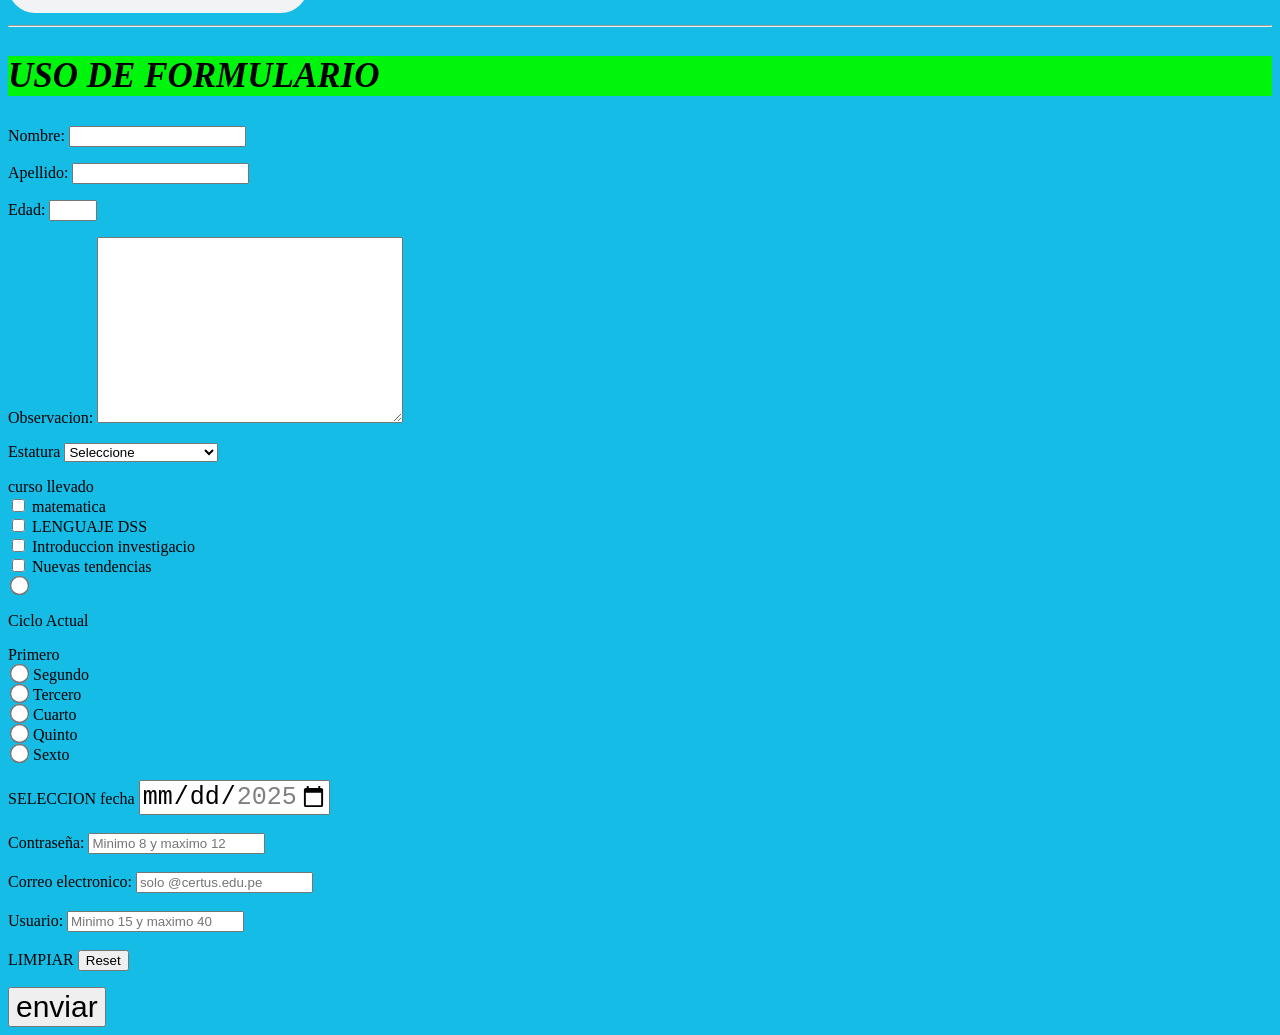
==== commit ee40a8db: "08-09" ====
--- a/INDEX.html
+++ b/INDEX.html
@@ -3,7 +3,7 @@
 <head>
     <meta charset="UTF-8">
     <meta name="viewport" content="width=device-width, initial-scale=1.0">
-    <title>MI PRIMERA PAGINA WEB</title>
+    <title>MI PRIMERA PAGINA WEB</title><link rel="stylesheet" type="text/css" href="Estilos1.CSS">
 </head>
 <body style="background-color: rgb(20, 188, 230);"></body>
     <!-- Contenedor de menu nav-->
@@ -164,9 +164,9 @@
         
               <hr>
               <h2>USO DE FORMULARIO</h2>
-              <form action="todosobremipersona.html"  method="post">
-
-              <p><label for=" nombre"> Nombre: <input type=" text" id="nombre" required></label> </p>
+              <form action="INDEX.html"  method="post">
+
+              <p><label for=" nombre"> Nombre: <input type=" text" id="nombre" name="nombre"></label> </p>
               <p><label for="apellido"> Apellido: <input type="text" id="apellido"></label></p>
               <p><label for="edad"> Edad: <input type="number" id="edad" min="18" max="80"></label></p>
 
@@ -201,17 +201,76 @@
                    <input type="checkbox" name=" cursos " value=" Nuevas tendencias" id="Nuevas_Tendencias">
                         <label for=" Nuevas_Tendencias "> Nuevas tendencias </label> <br>
                    
-
-
-
-
-
-
+                            <input style="scale: 1.5 ;" id="primero" type="radio" name="Ciclo" value="primero">
+                      <p><label> Ciclo Actual </label></p>
+                         <label for="primero"> Primero </label><br>
+                        <input style="scale: 1.5 ;" id="segundo" type="radio" name="Ciclo" value="segundo">
+                        <label for="segundo "> Segundo </label><br>
+                        <input style="scale: 1.5 ;" id="tercero" type="radio" name="Ciclo" value="tercero">
+                        <label for="tercero"> Tercero </label><br>
+                     <input style="scale: 1.5 ;" id="cuarto" type="radio" name="Ciclo" value="cuarto">
+                       <label for="cuarto"> Cuarto </label><br>
+                        <input style="scale: 1.5 ;" id="quinto" type="radio" name="Ciclo" value="quinto">
+                        <label for="quinto"> Quinto </label><br>
+                        <input style="scale: 1.5 ;" id="sexto" type="radio" name="Ciclo" value="sexto">
+                        <label for="sexto"> Sexto </label>
             </p>
-                <button> enviar </button>
-
-
-
+             <p>       
+
+
+
+              <label for="fecha">SELECCION fecha
+                <input type="date" style="font-size: 25px;" name="fecha"  id="fecha" 
+                    min="2025-09-01" max="2025-12-31"  >  
+              </label>
+            
+            <br><br>
+            
+             <label for="clave"  > Contraseña: 
+                <input type="password" id="clave" name="clave" minlength="8" maxlength="12" 
+                        placeholder="Minimo 8 y maximo 12"  >
+            
+             </label>
+            <br><br>
+             <label for="correo"  > Correo electronico: 
+                <input type="email" id="correo" name="correo"   placeholder="solo @certus.edu.pe" 
+                 pattern="[a-zA-Z0-9]+@certus\.edu\.pe" >
+            
+             </label>
+             <br><br>
+            
+             <label for="Usuario"  > Usuario: 
+                <input type="name" id="Usuario" name="Usuario" minlength="15" maxlength="40" 
+                        placeholder="Minimo 15 y maximo 40" 
+                        pattern="[A-Za-z0-9]" >
+
+
+
+
+
+            <br><br>
+             <label for="resetear"  > LIMPIAR 
+                <input type="reset" id="resetear" name="resetear"     >
+            
+             </label>
+                          
+                    
+
+
+
+
+
+
+
+
+
+
+
+            </p>
+                <button type="submit" style="font-size: 30px;"> enviar </button>
+
+
+           
 
 
 
--- a/Estilos1.CSS
+++ b/Estilos1.CSS
@@ -0,0 +1,52 @@
+/* ARCHIVO CSS EXTERNO linkeado a Index.html */
+h2{
+    font-size: 35px;
+    background-color: rgb(0, 245, 12);
+    font-family: Cambria, Cochin, Georgia, Times, 'Times New Roman', serif;
+    font-style: oblique;
+}
+
+
+
+table{
+    font-size: 35px;
+    background-color: rgb(29, 13, 252);
+    font-family: Cambria, Cochin, Georgia, Times, 'Times New Roman', serif;
+    font-style: oblique;
+}
+
+
+
+
+
+
+
+
+
+
+
+
+
+
+
+
+
+
+
+
+
+
+
+
+
+
+
+
+
+
+
+
+
+
+
+
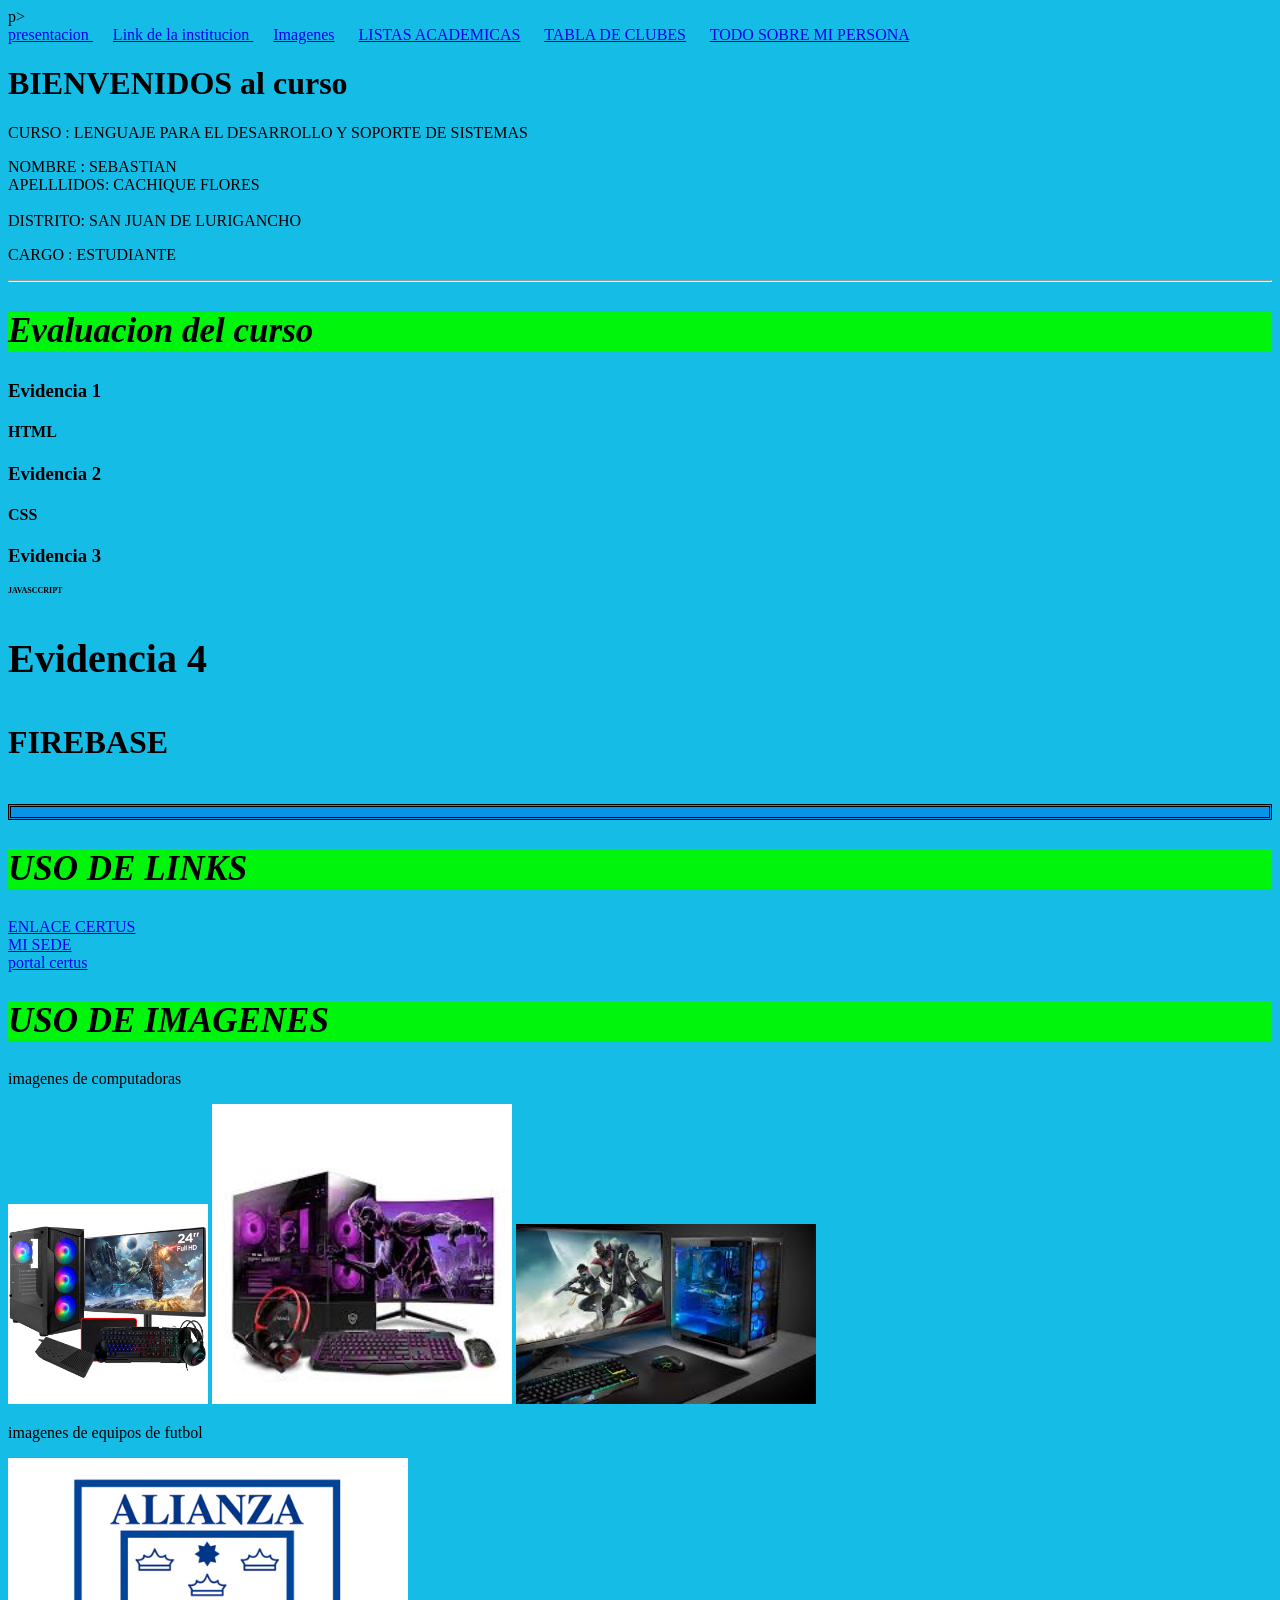
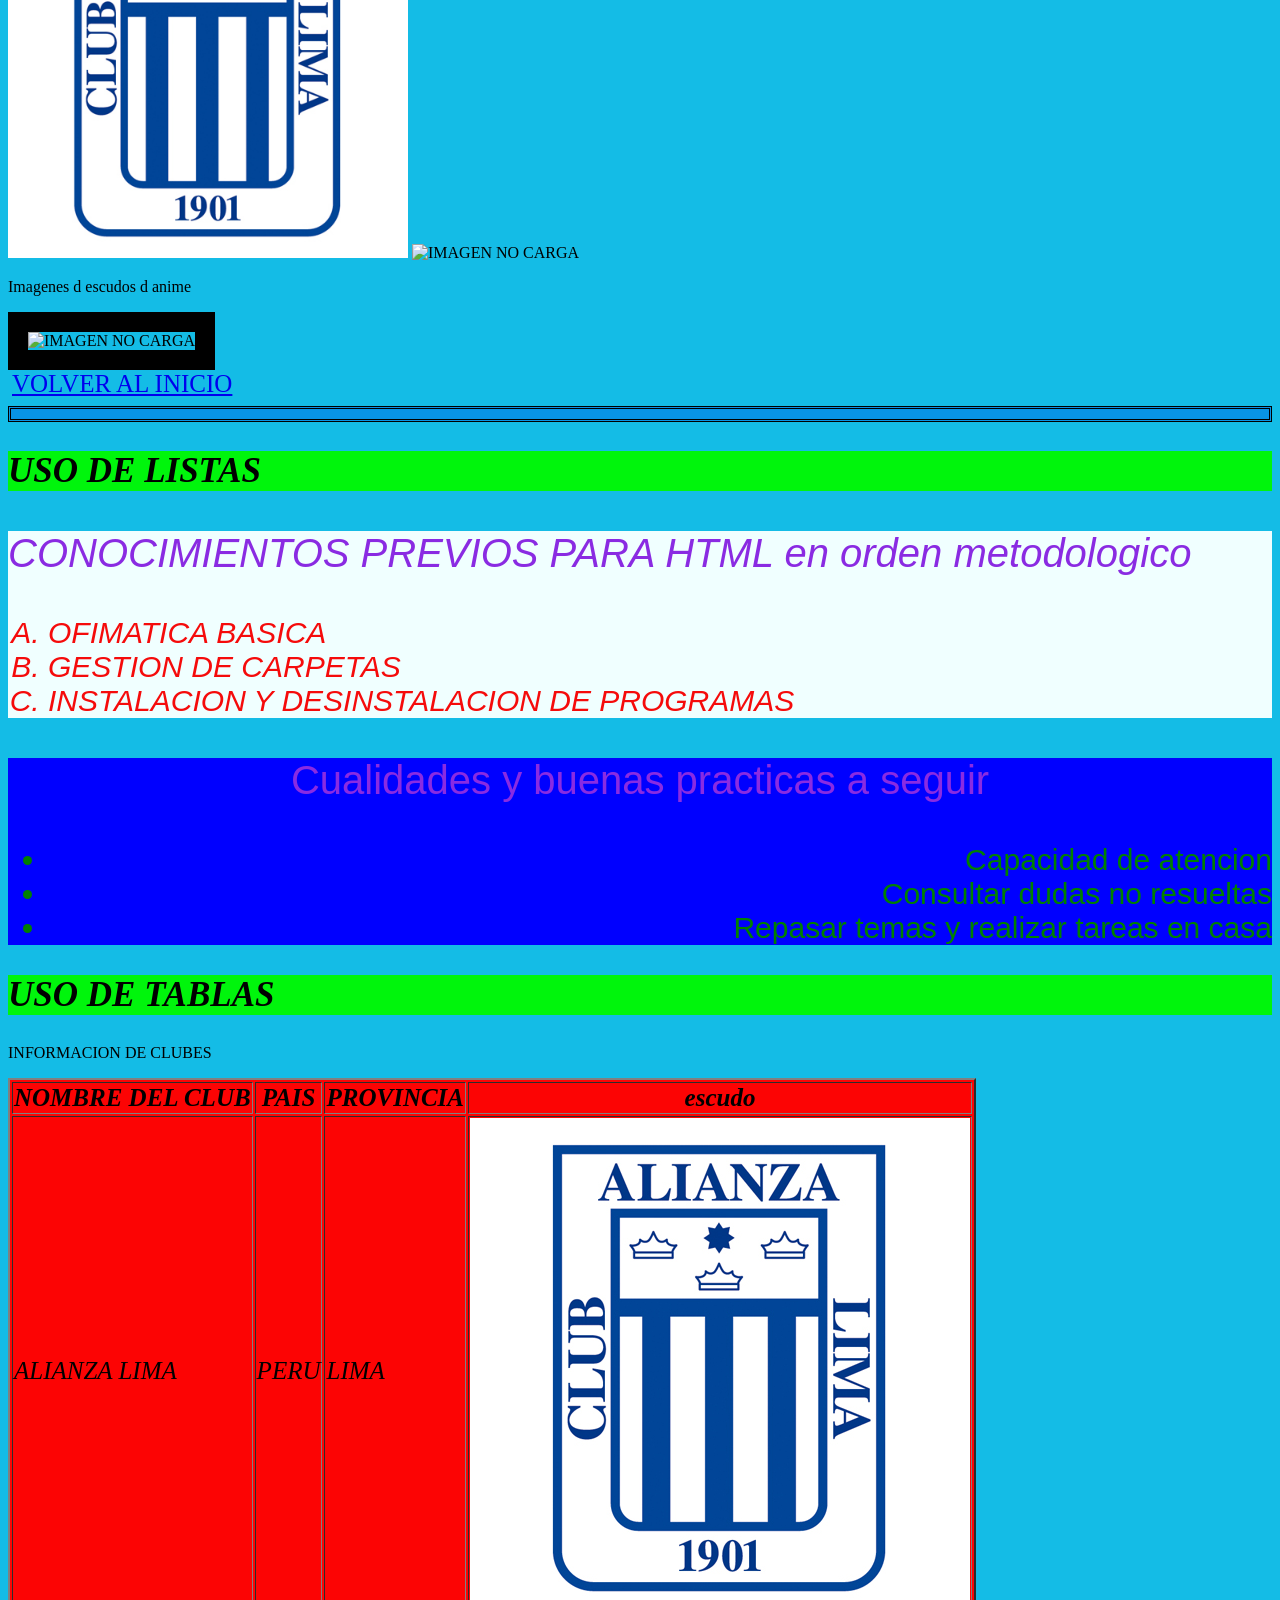
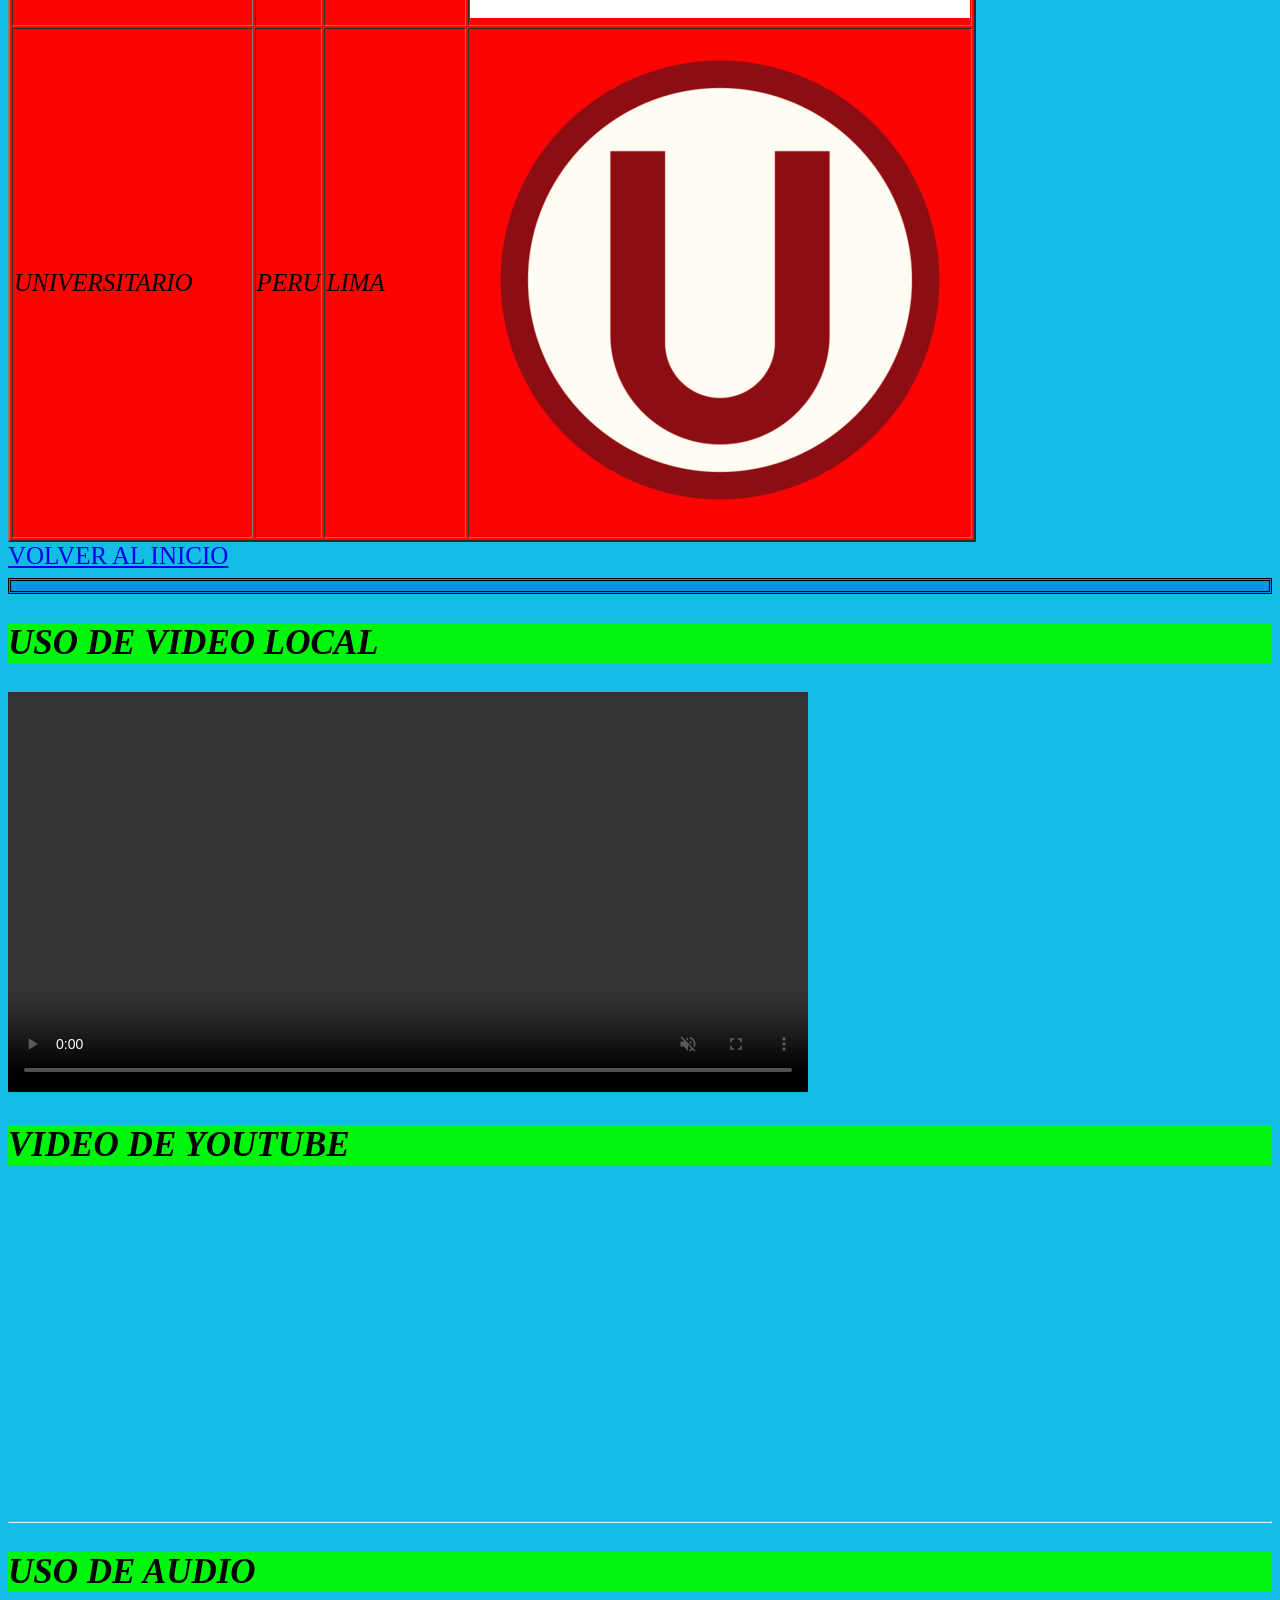
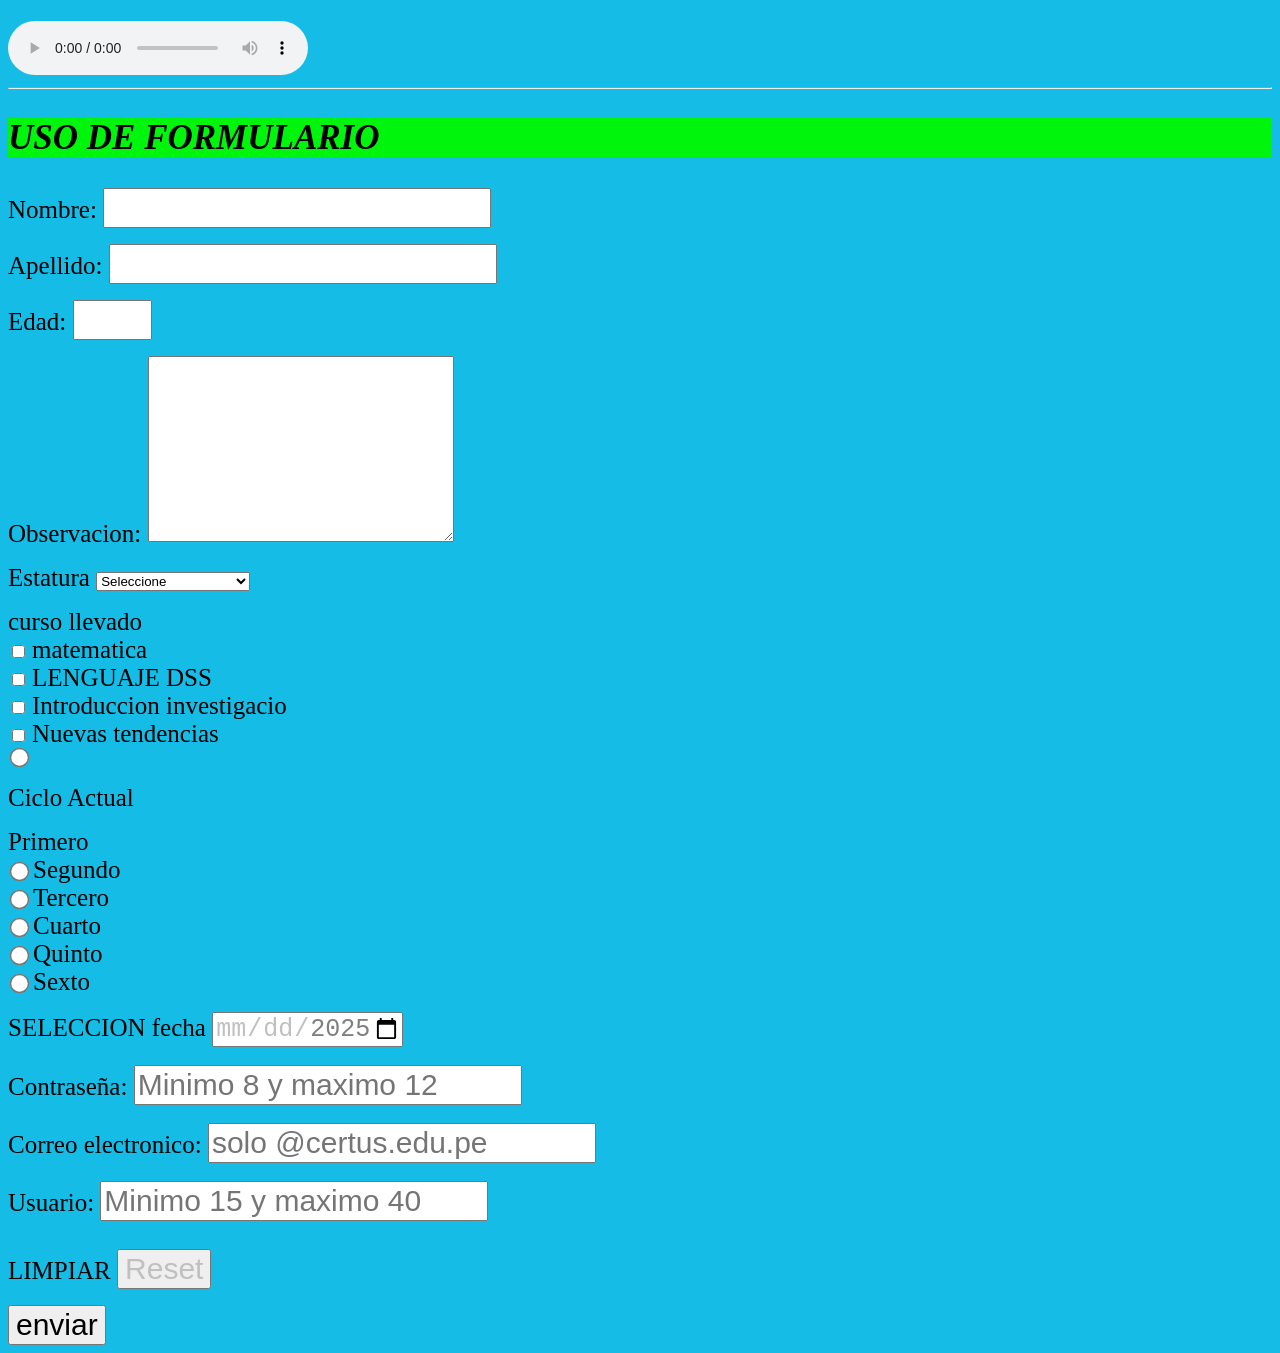
==== commit e4141a27: "10-09" ====
--- a/INDEX.html
+++ b/INDEX.html
@@ -74,7 +74,7 @@
 
 
          <h2 id="listas academicas"> USO DE LISTAS</h2>
-             <div style="font-family: Arial, Helvetica, sans-serif; color: maroon;
+             <div style="font-family: Arial, Helvetica, sans-serif; color: rgb(245, 11, 11);
              
                  background-color: azure;
                 font-size: 30px;
--- a/Estilos1.CSS
+++ b/Estilos1.CSS
@@ -14,6 +14,22 @@
     font-family: Cambria, Cochin, Georgia, Times, 'Times New Roman', serif;
     font-style: oblique;
 }
+
+
+div{
+    color: black;
+    background-color: black;
+}
+
+div p {/* estilo solo para cualquier cualquier parrafo dentro de algun div*/
+    font-size: 40px;
+        color: blueviolet;}
+
+/*colocar estilo ttamaño 30px solo para input que nestan dentro de algun label*/
+label{font-size: 25px;}
+
+input{font-size: 30px;
+      color: silver;}
 
 
 
@@ -42,11 +58,3 @@
 
 
 
-
-
-
-
-
-
-
-
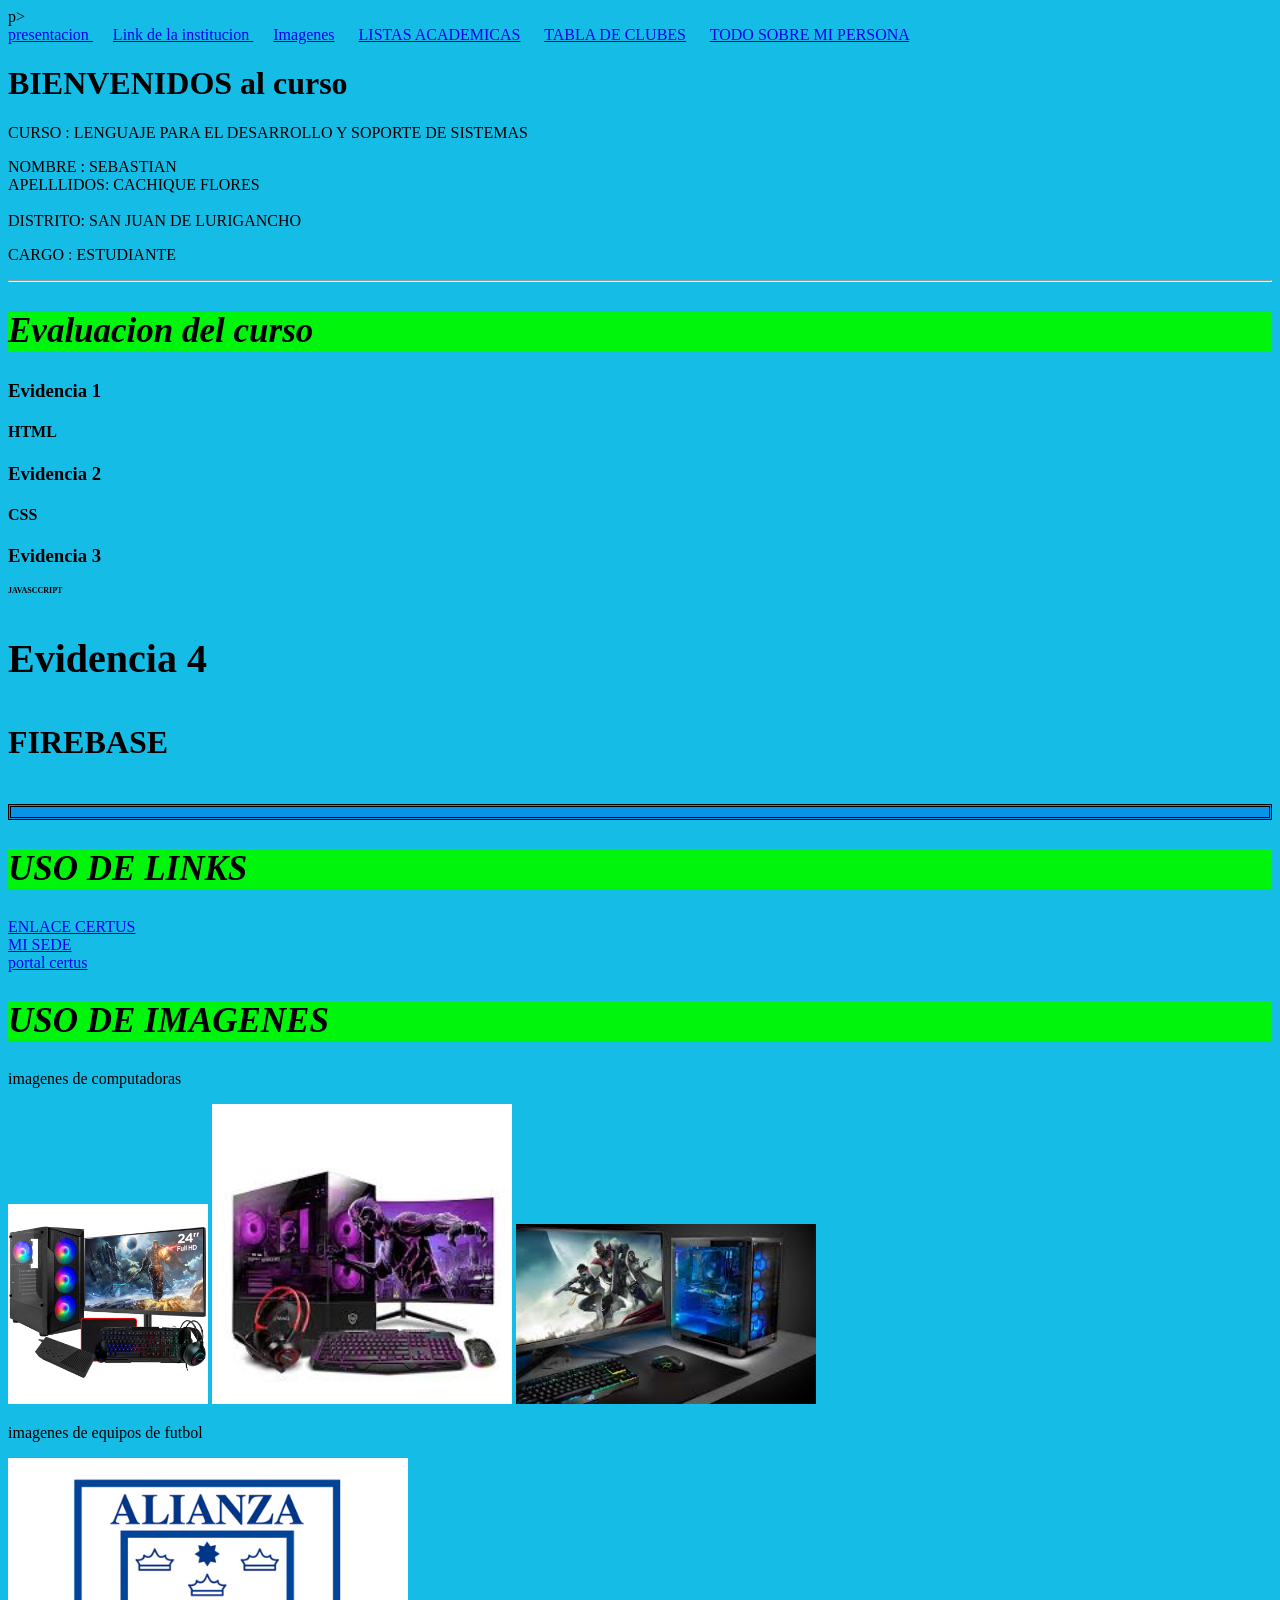
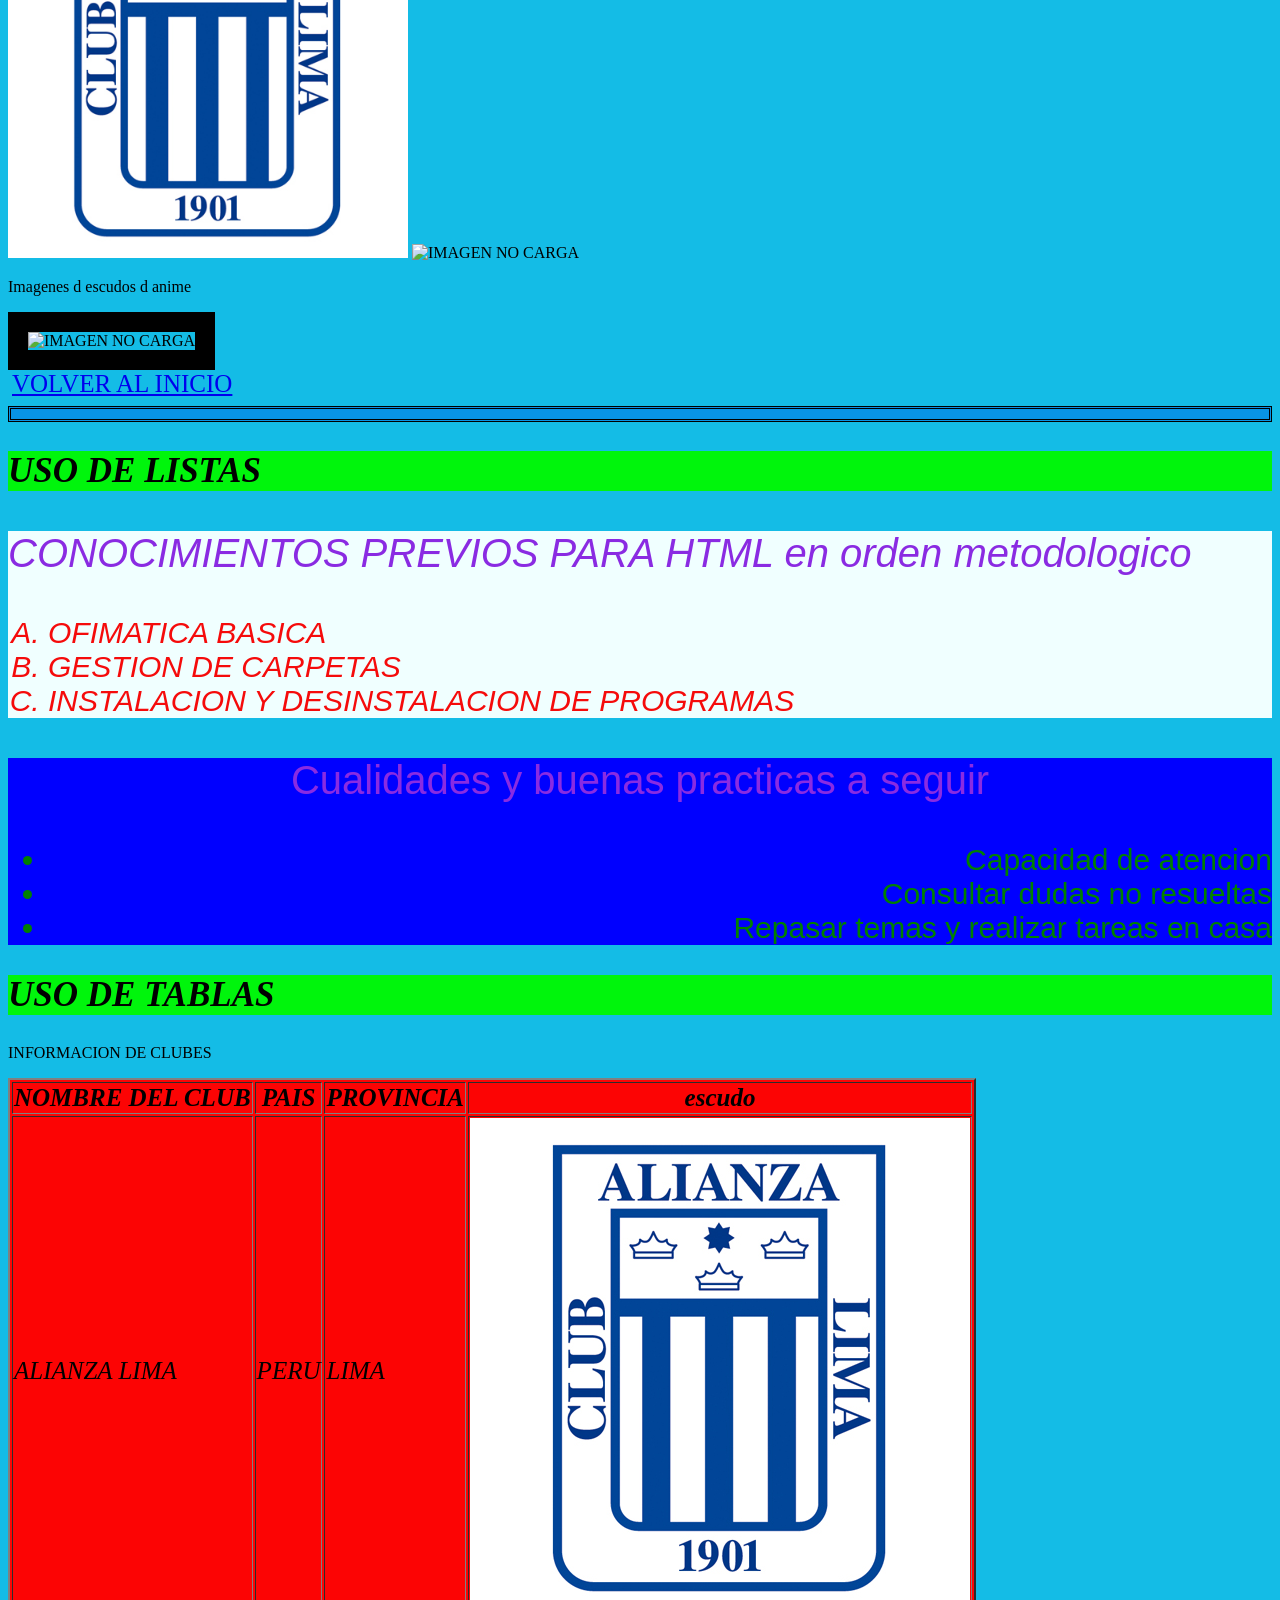
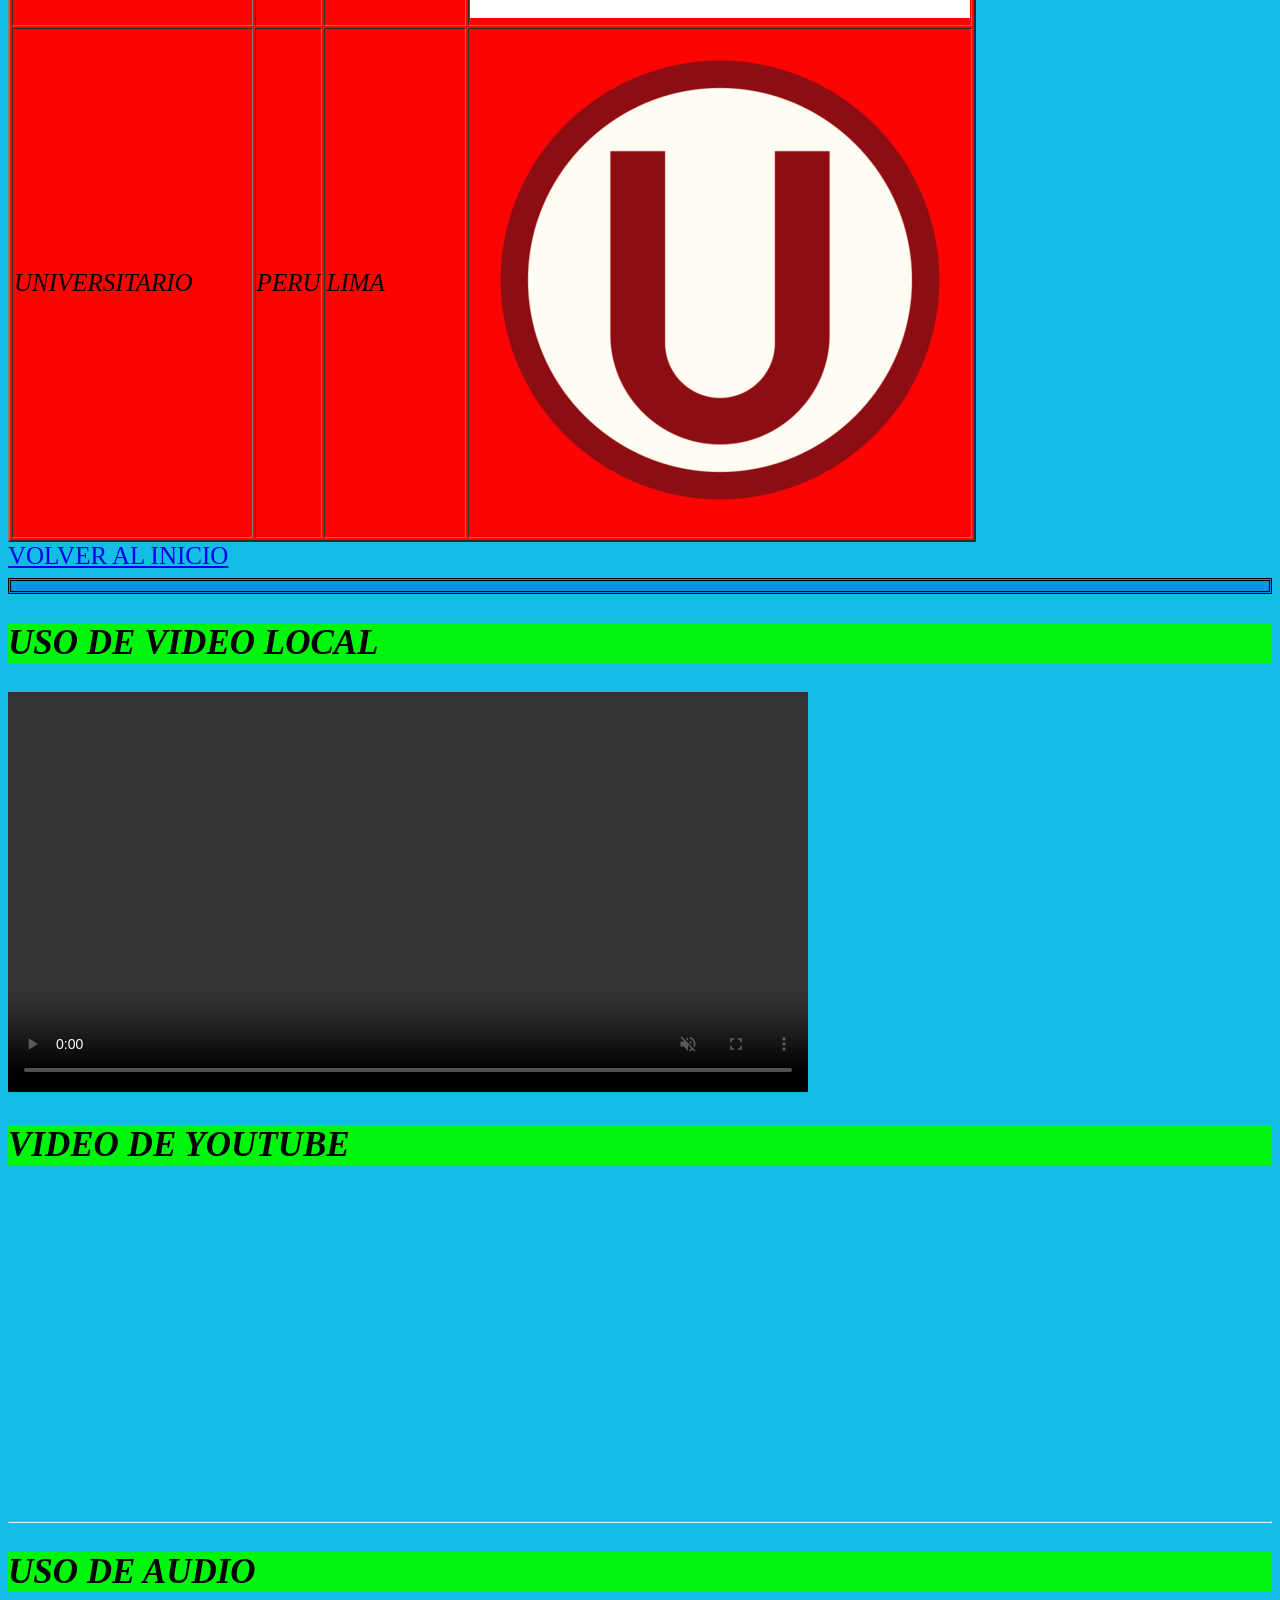
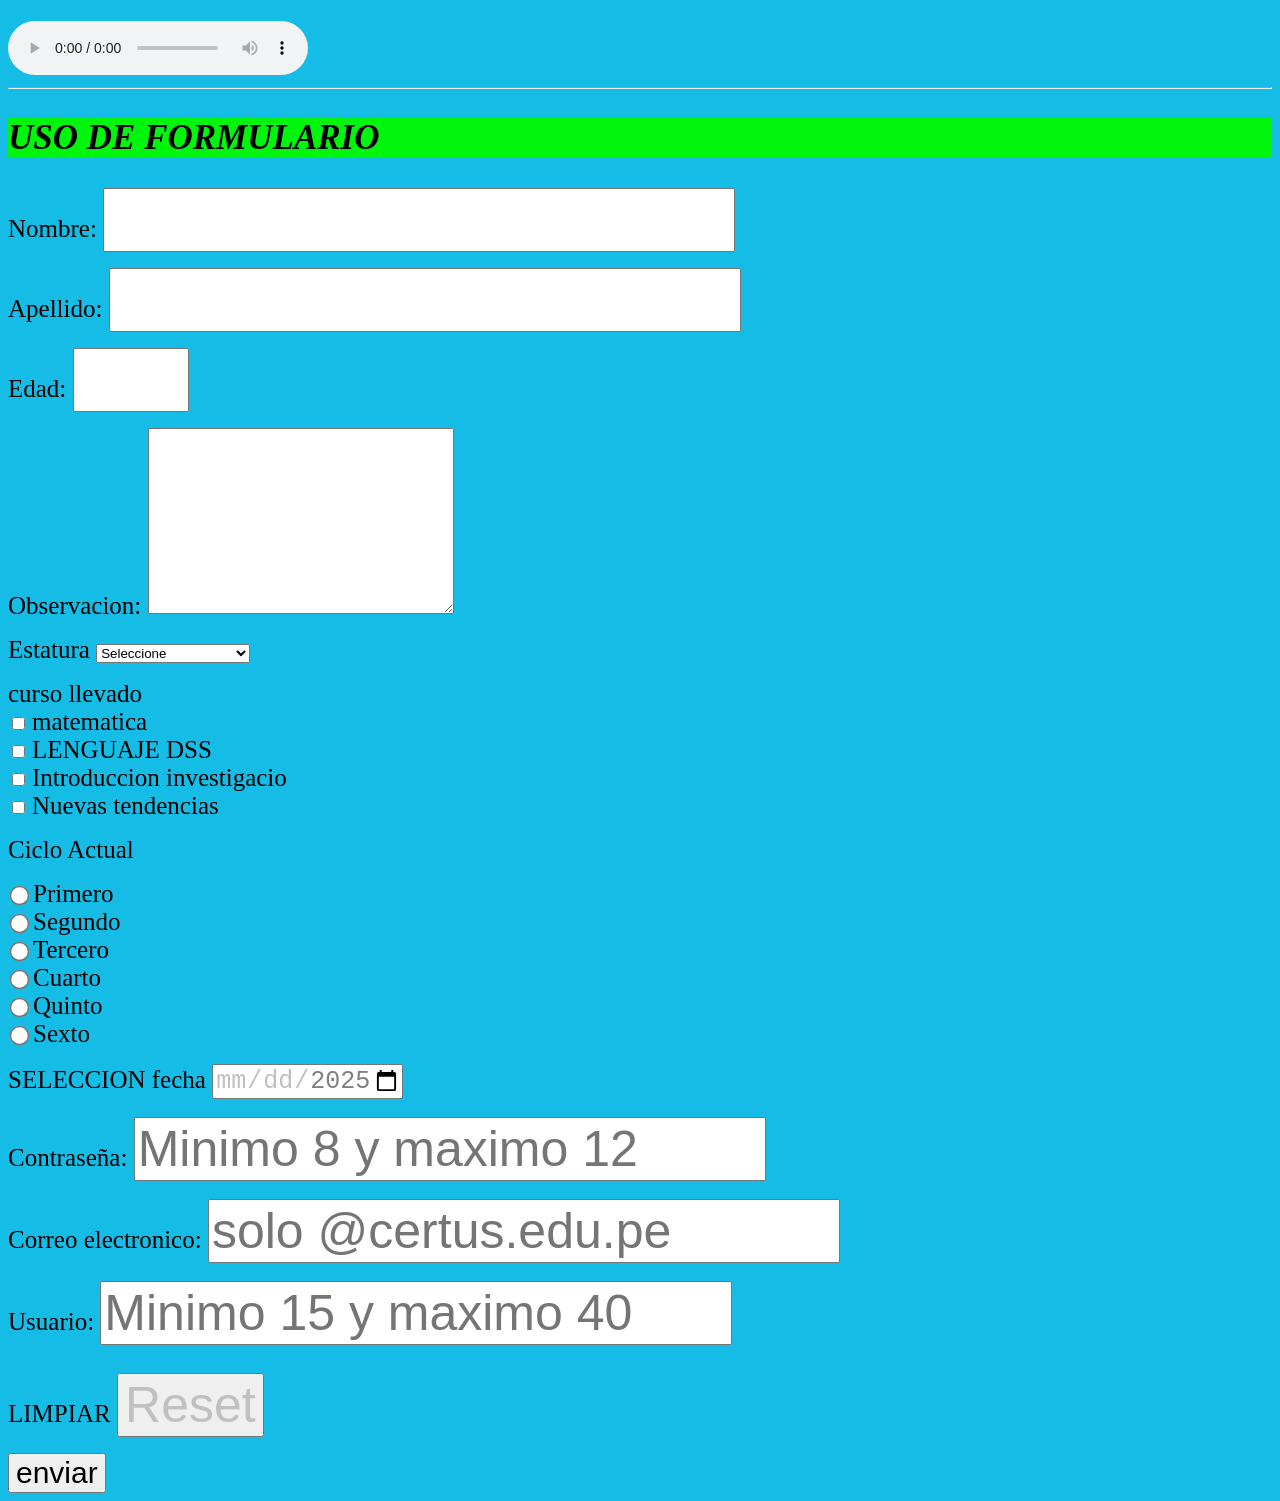
==== commit a4d763a0: "30-09" ====
--- a/INDEX.html
+++ b/INDEX.html
@@ -201,8 +201,9 @@
                    <input type="checkbox" name=" cursos " value=" Nuevas tendencias" id="Nuevas_Tendencias">
                         <label for=" Nuevas_Tendencias "> Nuevas tendencias </label> <br>
                    
-                            <input style="scale: 1.5 ;" id="primero" type="radio" name="Ciclo" value="primero">
+                            
                       <p><label> Ciclo Actual </label></p>
+                      <input style="scale: 1.5 ;" id="primero" type="radio" name="Ciclo" value="primero">
                          <label for="primero"> Primero </label><br>
                         <input style="scale: 1.5 ;" id="segundo" type="radio" name="Ciclo" value="segundo">
                         <label for="segundo "> Segundo </label><br>
--- a/Estilos1.CSS
+++ b/Estilos1.CSS
@@ -17,8 +17,8 @@
 
 
 div{
-    color: black;
-    background-color: black;
+    color: rgb(206, 37, 7);
+    background-color: rgb(40, 21, 209);
 }
 
 div p {/* estilo solo para cualquier cualquier parrafo dentro de algun div*/
@@ -28,7 +28,7 @@
 /*colocar estilo ttamaño 30px solo para input que nestan dentro de algun label*/
 label{font-size: 25px;}
 
-input{font-size: 30px;
+input{font-size: 50px;
       color: silver;}
 
 
